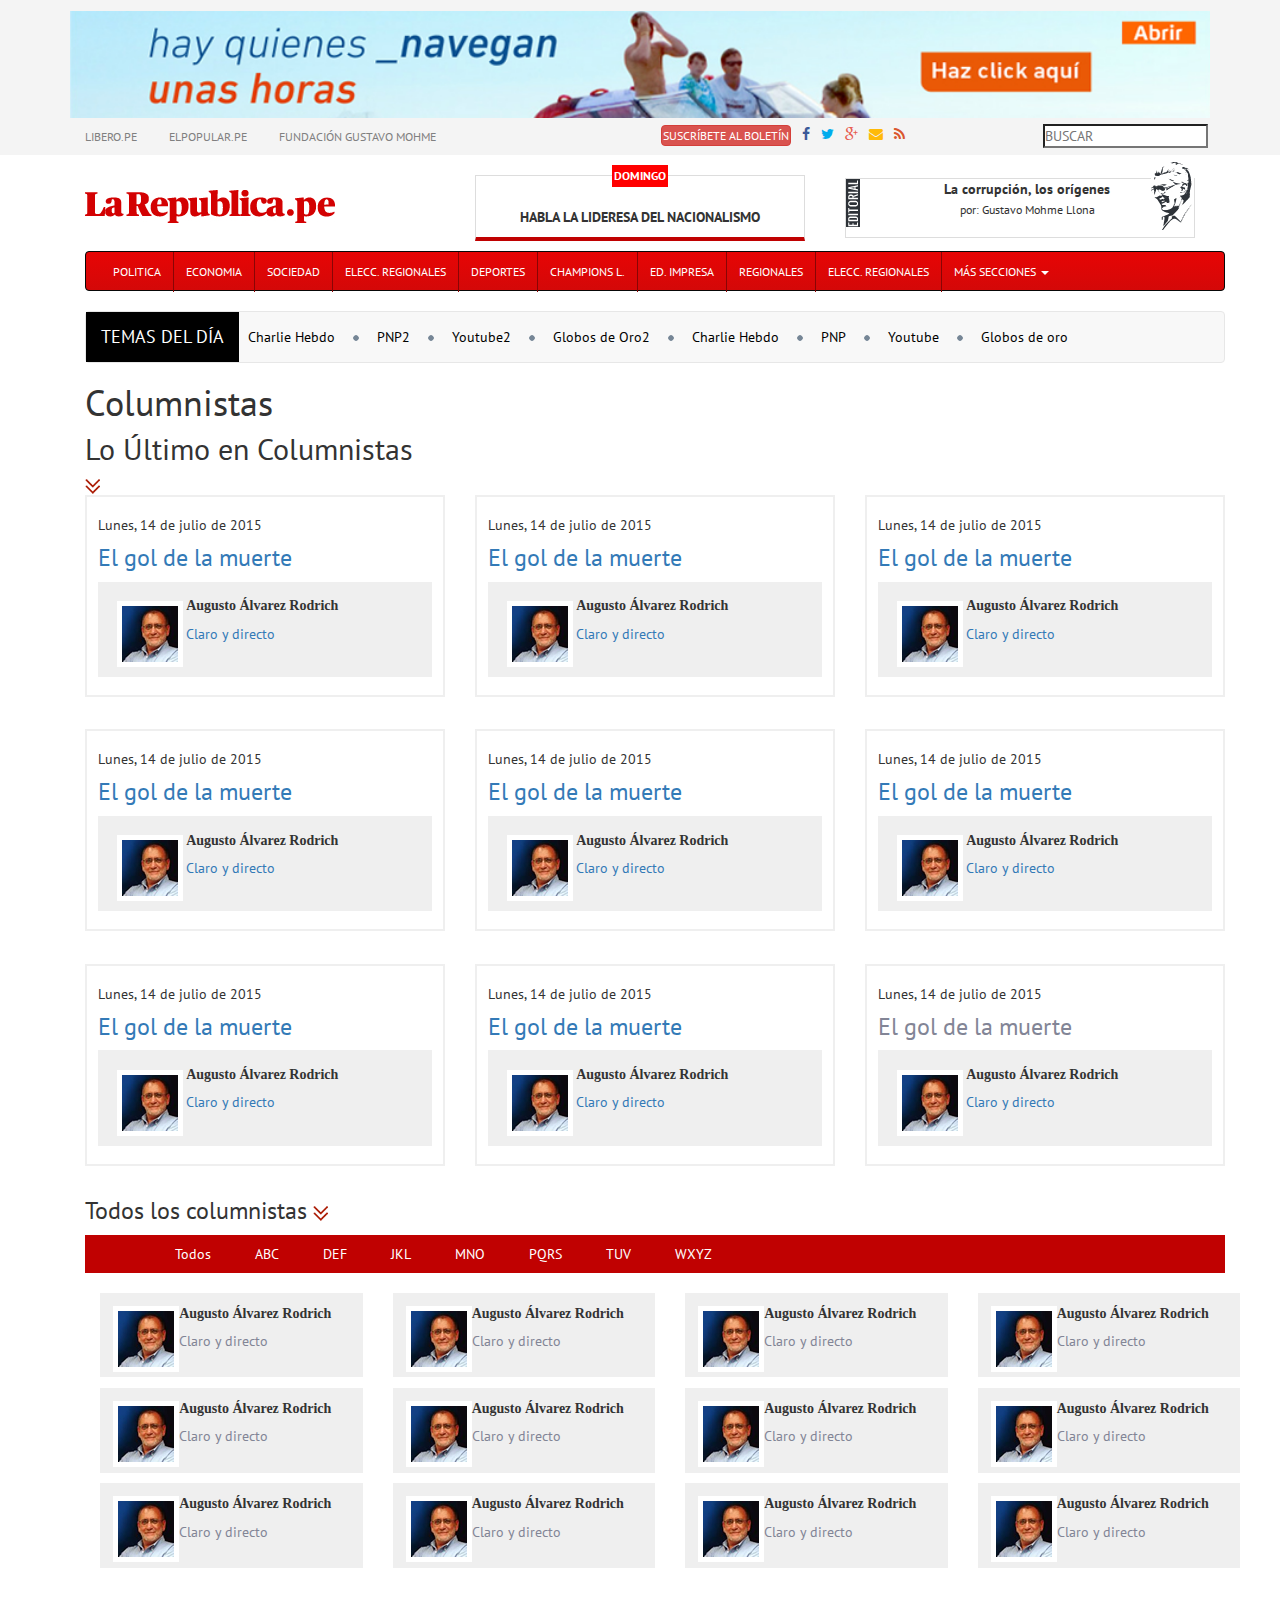
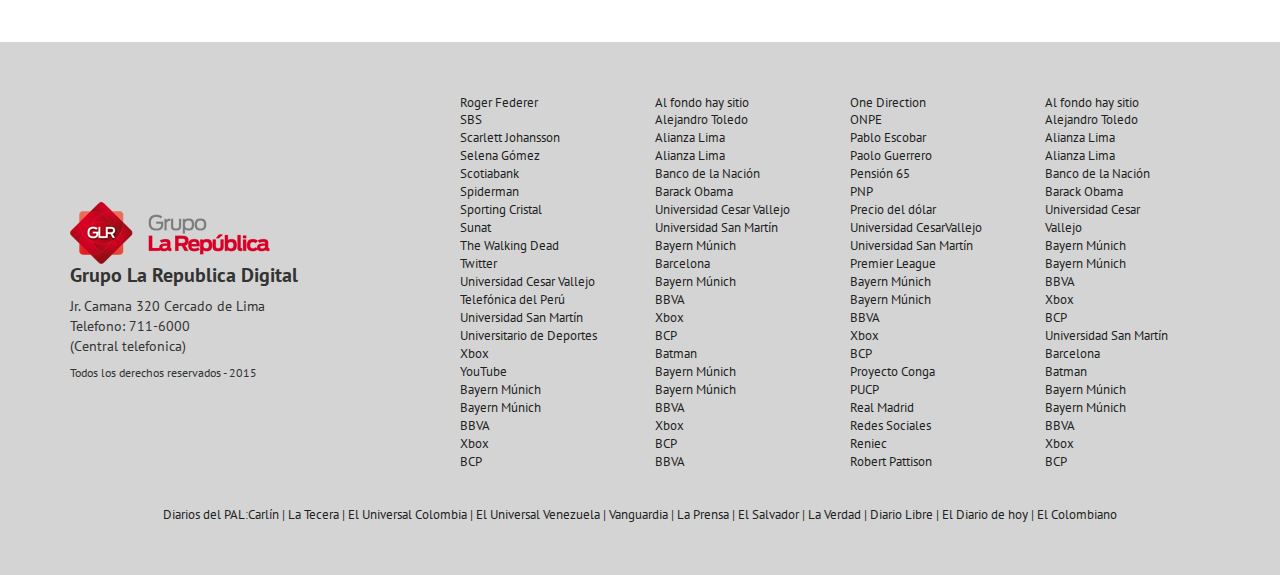
==== columnistas.html @ 37f1eabe "Integrando Columnistas" ====
<!DOCTYPE html>
<html>
<head>
	<title>La República</title>
	<meta charset="utf-8">
	<meta http-equiv="X-UA-Compatible" content="IE=edge">
	<meta name="viewport" content="width=device-width, initial-scale=1">
	<meta name="keywords" content="Noticias, La Republica, Peru, Mundo, News, Tiempo, ultimas noticias, Internet, Breaking News, Deportes, Internacional, Economia, Newspaper, Tecnologia, Diario, Cultura, Blogs, Fotos, Videos, Hollywood, Moda, Famosos, Facebook, YouTube">
	<link rel="canonical" href="http://larepublica.pe"/>
	<link rel="stylesheet" type="text/css" href="css/font-awesome.css">
	<link rel="stylesheet" type="text/css" href="css/bootstrap.css">
	<link rel="stylesheet" type="text/css" href="css/common.css">
	<link rel="stylesheet" type="text/css" href="css/columnistas.css">
	<link rel="stylesheet" type="text/css" href="css/main.css">
	<link rel="stylesheet" type="text/css" href="css/utilities.css">
	
</head>
<body>
	<div class="container-fluid bg-gray">
		<div class="container">
			<img class="publicidad" src="image/banner_top.jpg" alt="bannertop">
			<div class="row">
				<div class="col-xs-6 col-sm-6 col-md-6 col-lg-6">
					<ul class="nav nav-pills enlaces">
						<li><a href="#">LIBERO.PE</a></li>
						<li><a href="#">ELPOPULAR.PE</a></li>
						<li><a href="#">FUNDACIÓN GUSTAVO MOHME</a></li>
					</ul> 
				</div>
				<div class="col-xs-6 col-sm-6 col-md-6 nav-icons">
					<div class="social col-lg-8 col-md-6 col-sm-6-col-xs-6">
						<button type="button" class="btn btn-danger btn-suscribete">SUSCRÍBETE AL BOLETÍN</button>
							 	<a href="https://www.facebook.com/larepublicape/?fref=ts">
							 		<i class="fa fa-facebook fb-basic"></i></a>
							 	<a href="https://twitter.com/larepublica_pe?lang=es">
							 		<i class="fa fa-twitter twitter-basic"></i></a>
							 	<a href="https://plus.google.com/+larepublica/posts">
							 		<i class="fa fa-google-plus google-basic"></i></a>
							 	<a href="https://www.facebook.com/larepublicape/?fref=ts">
							 		<i class="fa fa-envelope mensaje"></i></a>
							 	<a href="https://www.facebook.com/larepublicape/?fref=ts">
							 		<i class="fa fa-rss rss"></i></a>
					</div>
					
					<div class="search col-lg-4 col-md-6 col-sm-6-col-xs-6">
						<form>
							<input type="search" placeholder="BUSCAR">
						</form>
					</div>
				</div>
			</div>
		</div>
	</div>
      <div class="container">
		<div clas="row">
			<div class="col-md-4">
				<img class="logo" src="image/logo-la-republica.jpg" alt="logo">
			</div>
		</div>
		<div class="col-md-4">
			<section style="margin: 10px;">
				<fieldset>
					<legend><b>DOMINGO</b></legend>
					<b> <p class="text-center">HABLA LA LIDERESA DEL NACIONALISMO</p></b>
				</fieldset>
			</section>
		</div>
		<div class="col-md-4 text-center pt-2">
			<section>
				<fieldset class="field-editorial">
					<img src="image/img_editorial_text.jpg" alt="editorial" class= "pull-left editorial"/>
					<span><b>La corrupción, los orígenes</b><br><small>por: Gustavo Mohme Llona</small></span>
					<a class="autor">
						<img src="image/img_author.jpg" alt="autor"/>
					</a>
				</fieldset>
			</section>
		</div>           
	<div class="container" id="menu">
		<div class="row">
			<div class="col-md-12">
				<nav class="navbar navbar-inverse hidden-xs" role="navigation">
				  <div class="navbar-header">
				    <button type="button" class="navbar-toggle" data-toggle="collapse"
				            data-target=".navbar-ex1-collapse">
				      <span class="sr-only">Desplegar navegación</span>
				      <span class="icon-bar"></span>
				      <span class="icon-bar"></span>
				      <span class="icon-bar"></span>
				    </button>
				  </div>
				  <div class="collapse navbar-collapse navbar-ex1-collapse">
				    <ul class="nav navbar-nav">
				      <li class="">
	                        <a href="#">POLITICA</a>
	                    </li>
	                    <li>
	                        <a href="#">ECONOMIA</a>
	                    </li>
	                    <li>
	                        <a href="#">SOCIEDAD</a>
	                    </li>
	                    <li>
	                        <a href="#">ELECC. REGIONALES</a>
	                    </li>
	                    <li>
	                        <a href="#">DEPORTES</a>
	                    </li>
	                    <li>
	                        <a href="#">CHAMPIONS L.</a>
	                    </li>
	                    <li>
	                        <a href="#">ED. IMPRESA</a>
	                    </li>
	                    <li>
	                        <a href="">REGIONALES</a>
	                    </li>
	                    <li>
	                        <a href="portfolio.html">ELECC. REGIONALES</a>
	                    </li>
				      <li class="dropdown">
				        <a href="#" class="dropdown-toggle" data-toggle="dropdown">
				          MÁS SECCIONES <b class="caret"></b>
				        </a>
				        <ul class="dropdown-menu">
				          <li><a href="blog.html">BLOG</a></li>
				          <li class="divider"></li>
				          <li><a href="columnistas.html">COLUMNISTAS</a></li>
				          <li class="divider"></li>
				          <li><a href="contact.html">CONTACTO</a></li>
				        </ul>
				      </li>
				    </ul>				 
				  </div>
				</nav>
			</div>
		</div>
	</div>
		<div class="container hidden-xs">
		<div class="row">
			<div class="col-md-12 col-sm-12">
				<nav class="navbar navbar-default" role="navigation">
				  <div class="navbar-header">
				    <button type="button" class="navbar-toggle" data-toggle="collapse"
				            data-target=".navbar-ex1-collapse">
				      <span class="sr-only">Desplegar navegación</span>
				      <span class="icon-bar"></span>
				      <span class="icon-bar"></span>
				      <span class="icon-bar"></span>
				    </button>
				    <a class="navbar-brand" href="#">TEMAS DEL DÍA</a>
				  </div> 
				  <div class="collapse navbar-collapse navbar-ex1-collapse">
				    <ul class="nav navbar-nav menu2">
				      	<a href=""><li></li></a>
				      	<a href="#"><li>Globos de oro</li></a>
				      	<li><img src="image/bullet.gif" alt=""></li>
				      	<a href="#"><li>Youtube</li></a>
				      	<li><img src="image/bullet.gif" alt=""></li>
				      	<a href="#"><li>PNP</li></a>
				      	<li><img src="image/bullet.gif" alt=""></li>
				      	<a href="#"><li>Charlie Hebdo</li></a>
				      	<li><img src="image/bullet.gif" alt=""></li>
				      	<a href="#"><li>Globos de Oro2</li></a>
				      	<li><img src="image/bullet.gif" alt=""></li>
				      	<a href="#"><li>Youtube2</li></a>
				      	<li><img src="image/bullet.gif" alt=""></li>
				      	<a href="#"><li>PNP2</li></a>
				      	<li><img src="image/bullet.gif" alt=""></li>
				      	<a href="#"><li>Charlie Hebdo</li></a>
				    </ul>				 
				  </div>
				</nav>
			</div>
		</div>
	</div>
   <section>
       <section>
	    <div class="container">  
	      <h1>Columnistas</h1>
	      <h2>Lo Último en Columnistas</h2>
	      <img src="image/double-arrow-bottom.png" alt="arrow">
	     	 <div class="row">
	        	<div class="col-xs-12 col-sm-6 col-md-4">
	          		<div class="box-col-image">
						<p>Lunes, 14 de julio de 2015</p>
                        <h3 class="text-bold"><a class="a-none-decoration text-black">El gol de la muerte</a></h3>
					<div class="div-gray-rodrich">
						<img class="img-rodrich" src="image/img_author_columnista.jpg" alt="columnista">
						<h4>Augusto Álvarez Rodrich</h4>
						<a class="a-none-decoration">Claro y directo</a>
	            	</div>
				</div>
	        </div>
	        <div class="col-xs-12 col-sm-6 col-md-4">
	          		<div class="box-col-image">
						<p>Lunes, 14 de julio de 2015</p>
                        <h3 class="text-bold"><a class="a-none-decoration text-black">El gol de la muerte</a></h3>
					<div class="div-gray-rodrich">
						<img class="img-rodrich" src="image/img_author_columnista.jpg" alt="columnista">
						<h4>Augusto Álvarez Rodrich</h4>
						<a class="a-none-decoration">Claro y directo</a>
	            	</div>
				</div>
	        </div>
	        <div class="col-xs-12 col-sm-6 col-md-4">
	          		<div class="box-col-image">
						<p>Lunes, 14 de julio de 2015</p>
						<h3 class="text-bold"><a class="a-none-decoration text-black">El gol de la muerte</a></h3>
					<div class="div-gray-rodrich">
						<img class="img-rodrich" src="image/img_author_columnista.jpg" alt="columnista">
						<h4>Augusto Álvarez Rodrich</h4>
						<a class="a-none-decoration">Claro y directo</a>
	            	</div>
				</div>
				 </div>
	        	<div class="col-xs-12 col-sm-6 col-md-4">
	          		<div class="box-col-image">
						<p>Lunes, 14 de julio de 2015</p>
						<h3 class="text-bold"><a class="a-none-decoration text-black">El gol de la muerte</a></h3>
					<div class="div-gray-rodrich">
						<img class="img-rodrich" src="image/img_author_columnista.jpg" alt="columnista">
						<h4>Augusto Álvarez Rodrich</h4>
						<a class="a-none-decoration">Claro y directo</a>
	            	</div>
				</div>
	        </div>
	        <div class="col-xs-12 col-sm-6 col-md-4">
	          		<div class="box-col-image">
						<p>Lunes, 14 de julio de 2015</p>
						<h3 class="text-bold"><a class="a-none-decoration text-black">El gol de la muerte</a></h3>
					<div class="div-gray-rodrich">
						<img class="img-rodrich" src="image/img_author_columnista.jpg" alt="columnista">
						<h4>Augusto Álvarez Rodrich</h4>
						<a class="a-none-decoration">Claro y directo</a>
	            	</div>
				</div>
	        </div>
	        <div class="col-xs-12 col-sm-6 col-md-4">
	          		<div class="box-col-image">
						<p>Lunes, 14 de julio de 2015</p>
						<h3 class="text-bold"><a class="a-none-decoration text-black">El gol de la muerte</a></h3>
					<div class="div-gray-rodrich">
						<img class="img-rodrich" src="image/img_author_columnista.jpg" alt="columnista">
						<h4>Augusto Álvarez Rodrich</h4>
						<a class="a-none-decoration">Claro y directo</a>
	            	</div>
				</div>
		     </div>
		     <div class="col-xs-12 col-sm-6 col-md-4">
	          		<div class="box-col-image">
						<p>Lunes, 14 de julio de 2015</p>
						<h3 class="text-bold"><a class="a-none-decoration text-black">El gol de la muerte</a></h3>
					<div class="div-gray-rodrich">
						<img class="img-rodrich" src="image/img_author_columnista.jpg" alt="columnista">
						<h4>Augusto Álvarez Rodrich</h4>
						<a class="a-none-decoration">Claro y directo</a>
	            	</div>
				</div>
		     </div>
		     <div class="col-xs-12 col-sm-6 col-md-4">
	          		<div class="box-col-image">
						<p>Lunes, 14 de julio de 2015</p>
						<h3 class="text-bold"><a class="a-none-decoration text-black">El gol de la muerte</a></h3>
					<div class="div-gray-rodrich">
						<img class="img-rodrich" src="image/img_author_columnista.jpg" alt="columnista">
						<h4>Augusto Álvarez Rodrich</h4>
						<a class="a-none-decoration">Claro y directo</a>
	            	</div>
				</div>
		     </div>
		      <div class="col-xs-12 col-sm-6 col-md-4">
	          		<div class="box-col-image">
						<p>Lunes, 14 de julio de 2015</p>
						<a class="a-none-decoration text-black hover-col"><h3 class="text-bold">El gol de la muerte</h3></a>
					<div class="div-gray-rodrich">
						<img class="img-rodrich" src="image/img_author_columnista.jpg" alt="columnista">
						<h4>Augusto Álvarez Rodrich</h4>
						<a class="a-none-decoration">Claro y directo</a>
	            	</div>
				</div>
		     </div><!--falta dar sombritas-->
				 
	   </div> <!--cierre de container de columnistas-->
	        	
	      
	      
<!--Columnistas en orden alfabético======-->
		<section>
			<div class="box-col-alfabe">
				<h3>Todos los columnistas <img class="arrow" src="image/double-arrow-bottom.png" alt="arrow"> </h3>
			</div>
			<header>
		 <div class="wrapper">
		   <nav class="nav-alfa">
		  	<a href="#">Todos</a>
		  	<a href="#">ABC</a>
		  	<a href="#">DEF</a>
		  	<a href="#">JKL</a>
		  	<a href="#">MNO</a>
		  	<a href="#">PQRS</a>
		  	<a href="#">TUV</a>
		  	<a href="#">WXYZ</a>
		   </nav>
		  </div>
		</header>
		<div class="container">
			<div class="row">
				<div class="col-xs-12 col-sm-6 col-md-3">
					<div class="div-gray-rodrich2">
						<img class="img-rodrich2" src="image/img_author_columnista.jpg" alt="columnista">
						<h4 id="text-rodrich">Augusto Álvarez Rodrich</h4>
						<a class="a-none-decoration text-bold" id="text-rodrich text-gr">Claro y directo</a>
					</div>
				</div>
				<div class="col-xs-12 col-sm-6 col-md-3">
					<div class="div-gray-rodrich2">
						<img class="img-rodrich2" src="image/img_author_columnista.jpg" alt="columnista">
						<h4 id="text-rodrich">Augusto Álvarez Rodrich</h4>
						<a class="a-none-decoration text-bold" id="text-rodrich text-gr">Claro y directo</a>
					</div>
				</div>
				<div class="col-xs-12 col-sm-6 col-md-3">
					<div class="div-gray-rodrich2">
						<img class="img-rodrich2" src="image/img_author_columnista.jpg" alt="columnista">
						<h4 id="text-rodrich">Augusto Álvarez Rodrich</h4>
						<a class="a-none-decoration text-bold" id="text-rodrich text-gr">Claro y directo</a>
					</div>
				</div>
				<div class="col-xs-12 col-sm-6 col-md-3">
					<div class="div-gray-rodrich2">
						<img class="img-rodrich2" src="image/img_author_columnista.jpg" alt="columnista">
						<h4 id="text-rodrich">Augusto Álvarez Rodrich</h4>
						<a class="a-none-decoration text-bold" id="text-rodrich text-gr">Claro y directo</a>
					</div>
				</div>
				<div class="col-xs-12 col-sm-6 col-md-3">
					<div class="div-gray-rodrich2">
						<img class="img-rodrich2" src="image/img_author_columnista.jpg" alt="columnista">
						<h4 id="text-rodrich">Augusto Álvarez Rodrich</h4>
						<a class="a-none-decoration text-bold" id="text-rodrich text-gr">Claro y directo</a>
					</div>
				</div>
				<div class="col-xs-12 col-sm-6 col-md-3">
					<div class="div-gray-rodrich2">
						<img class="img-rodrich2" src="image/img_author_columnista.jpg" alt="columnista">
						<h4 id="text-rodrich">Augusto Álvarez Rodrich</h4>
						<a class="a-none-decoration text-bold" id="text-rodrich text-gr">Claro y directo</a>
					</div>
				</div>
				<div class="col-xs-12 col-sm-6 col-md-3">
					<div class="div-gray-rodrich2">
						<img class="img-rodrich2" src="image/img_author_columnista.jpg" alt="columnista">
						<h4 id="text-rodrich">Augusto Álvarez Rodrich</h4>
						<a class="a-none-decoration text-bold" id="text-rodrich text-gr">Claro y directo</a>
					</div>
				</div>
				<div class="col-xs-12 col-sm-6 col-md-3">
					<div class="div-gray-rodrich2">
						<img class="img-rodrich2" src="image/img_author_columnista.jpg" alt="columnista">
						<h4 id="text-rodrich">Augusto Álvarez Rodrich</h4>
						<a class="a-none-decoration text-bold" id="text-rodrich text-gr">Claro y directo</a>
					</div>
				</div>
				<div class="col-xs-12 col-sm-6 col-md-3">
					<div class="div-gray-rodrich2">
						<img class="img-rodrich2" src="image/img_author_columnista.jpg" alt="columnista">
						<h4 id="text-rodrich">Augusto Álvarez Rodrich</h4>
						<a class="a-none-decoration text-bold" id="text-rodrich text-gr">Claro y directo</a>
					</div>
				</div>
				<div class="col-xs-12 col-sm-6 col-md-3">
					<div class="div-gray-rodrich2">
						<img class="img-rodrich2" src="image/img_author_columnista.jpg" alt="columnista">
						<h4 id="text-rodrich">Augusto Álvarez Rodrich</h4>
						<a class="a-none-decoration text-bold" id="text-rodrich text-gr">Claro y directo</a>
					</div>
				</div>
				<div class="col-xs-12 col-sm-6 col-md-3">
					<div class="div-gray-rodrich2">
						<img class="img-rodrich2" src="image/img_author_columnista.jpg" alt="columnista">
						<h4 id="text-rodrich">Augusto Álvarez Rodrich</h4>
						<a class="a-none-decoration text-bold" id="text-rodrich text-gr">Claro y directo</a>
					</div>
				</div>
				<div class="col-xs-12 col-sm-6 col-md-3">
					<div class="div-gray-rodrich2">
						<img class="img-rodrich2" src="image/img_author_columnista.jpg" alt="columnista">
						<h4 id="text-rodrich">Augusto Álvarez Rodrich</h4>
						<a class="a-none-decoration text-bold" id="text-rodrich text-gr">Claro y directo</a>
					</div>
				</div>
			</div>
		</div><!--cierre de container-->		
		</section>
        </div>
        </section>
          </section>
    </div>
        <footer>
    <div class="container">
        <div class="row">
            <div class="col-md-4">
                <img class="logo-footer" src="image/logo-grupo-la-republica.png" alt="La Republica">
                <h4><b>Grupo La Republica Digital</b></h4>
                <p>Jr. Camana 320 Cercado de Lima<br>
                Telefono: 711-6000<br>
                (Central telefonica)</p>
                <h6>Todos los derechos reservados - 2015</h6>                
            </div>
            <div class="col-md-2">
                <a href="#">Roger Federer</a><br>
                <a href="#">SBS</a><br>
                <a href="#">Scarlett Johansson</a><br>
                <a href="#">Selena Gómez</a><br>
                <a href="#">Scotiabank</a><br>
                <a href="#">Spiderman</a><br>
                <a href="#">Sporting Cristal</a><br>
                <a href="#">Sunat</a><br>
                <a href="#">The Walking Dead</a><br>
                <a href="#">Twitter</a><br>
                <a href="#">Universidad Cesar Vallejo</a><br>
                <a href="#">Telefónica del Perú</a><br>
                <a href="#">Universidad San Martín</a><br>
                <a href="#">Universitario de Deportes</a><br>
                <a href="#">Xbox</a><br>
                <a href="#">YouTube</a><br>
                <a href="#">Bayern Múnich</a><br>
                <a href="#">Bayern Múnich</a><br>
                <a href="#">BBVA</a><br>
                <a href="#">Xbox</a><br>
                <a href="#">BCP</a><br>
            </div>
            <div class="col-md-2">
                <a href="#">Al fondo hay sitio</a><br>
                <a href="#">Alejandro Toledo</a><br>
                <a href="#">Alianza Lima</a><br>
                <a href="#">Alianza Lima</a><br>
                <a href="#">Banco de la Nación</a><br>
                <a href="#">Barack Obama</a><br>
                <a href="#">Universidad Cesar Vallejo</a><br>
                <a href="#">Universidad San Martín</a><br>
                <a href="#">Bayern Múnich</a><br>
                <a href="#">Barcelona</a><br>
                <a href="#">Bayern Múnich</a><br>
                <a href="#">BBVA</a><br>
                <a href="#">Xbox</a><br>
                <a href="#">BCP</a><br>
                <a href="#">Batman</a><br>
                <a href="#">Bayern Múnich</a><br>
                <a href="#">Bayern Múnich</a><br>
                <a href="#">BBVA</a><br>
                <a href="#">Xbox</a><br>
                <a href="#">BCP</a><br>
                <a href="#">BBVA</a><br>
            </div>
            <div class="col-md-2">
                <a href="#">One Direction</a><br>
                <a href="#">ONPE</a><br>
                <a href="#">Pablo Escobar</a><br>
                <a href="#">Paolo Guerrero</a><br>
                <a href="#">Pensión 65</a><br>
                <a href="#">PNP</a><br>
                <a href="#">Precio del dólar</a><br>
                <a href="#">Universidad CesarVallejo</a><br>
                <a href="#">Universidad San Martín</a><br>
                <a href="#">Premier League</a><br>
                <a href="#">Bayern Múnich</a><br>
                <a href="#">Bayern Múnich</a><br>
                <a href="#">BBVA</a><br>
                <a href="#">Xbox</a><br>
                <a href="#">BCP</a><br>
                <a href="#">Proyecto Conga</a><br>
                <a href="#">PUCP</a><br>
                <a href="#">Real Madrid</a><br>
                <a href="#">Redes Sociales</a><br>
                <a href="#">Reniec</a><br>
                <a href="#">Robert Pattison</a><br>
            </div>
            <div class="col-md-2">
                <a href="#">Al fondo hay sitio</a><br>
                <a href="#">Alejandro Toledo</a><br>
                <a href="#">Alianza Lima</a><br>
                <a href="#">Alianza Lima</a><br>
                <a href="#">Banco de la Nación</a><br>
                <a href="#">Barack Obama</a><br>
                <a href="#">Universidad Cesar <br>Vallejo</a><br>
                <a href="#">Bayern Múnich</a><br>
                <a href="#">Bayern Múnich</a><br>
                <a href="#">BBVA</a><br>
                <a href="#">Xbox</a><br>
                <a href="#">BCP</a><br>
                <a href="#">Universidad San Martín</a><br>
                <a href="#">Barcelona</a><br>
                <a href="#">Batman</a><br>
                <a href="#">Bayern Múnich</a><br>
                <a href="#">Bayern Múnich</a><br>
                <a href="#">BBVA</a><br>
                <a href="#">Xbox</a><br>
                <a href="#">BCP</a><br>
            </div>         
            <div class="col-md-12 footer-nav">
                <nav>
                    <a href="#">Diarios del PAL:Carlín</a> |
                    <a href="#">La Tecera</a> |
                    <a href="#">El Universal Colombia</a> |
                    <a href="#">El Universal Venezuela</a> |
                    <a href="#">Vanguardia</a> |
                    <a href="#">La Prensa</a> |
                    <a href="#">El Salvador</a> |
                    <a href="#">La Verdad</a> |
                    <a href="#">Diario Libre</a> |
                    <a href="#">El Diario de hoy</a> |
                    <a href="#">El Colombiano</a>
                </nav>
            </div>
        </div>
    </div>
</footer>
		<script src="js/jquery.js"></script>
		<script src="js/bootstrap.min.js"></script>
	</body>
</html>
---- css/common.css ----
@import url(https://fonts.googleapis.com/css?family=Oswald:400,700,300);
@import url(https://fonts.googleapis.com/css?family=PT+Sans:400,400italic,700,700italic);
body {
    font-family: "PT Sans", sans-serif;
}

h1, h2, h3, h4, h5, h6 {
    margin-top: 0px;
}

h4 {
    font-size: 20px;
}

h5 {
    font-size: 16px;
}

.bg-gray {
    background-color: #F5F5F5;
}


/* PUBLICIDAD SUPERIOR */

.publicidad {
    width: 100%;
    height: auto;
    text-align: center;
    padding-top: 1%;
}


/* SECCION ENLACES EXTERNOS */

.btn-suscribete {
    padding: 1px;
    font-size: 12px;
}

.enlaces a {
    font-size: 12px;
    color: gray;
}

.redes-basic a {
    margin-left: 3%;
}

.nav-icons {
    padding: 0.5%;
}

.nav-icons a {
    padding-left: 2%;
}

.redes-basic {
    display: inline;
    font-size: 1.1em;
}

.twitter-basic {
    color: #00ACED;
}

.google-basic {
    color: #E75A4D;
}

.fb-basic {
    color: #3B5998;
}

.youtube {
    color: #C00101;
    font-size: 18px;
}

.mensaje {
    color: #FFBA08;
}

.rss {
    color: #DA562C;
}


/* BUSCADOR */

.form-control {
    width: 100px;
}


/* SECCION DE NAVEGACION */

.logo {
    padding-top: 10%;
}

fieldset {
    border: 1px solid #ddd;
    border-bottom: 4px solid #C00101;
}

fieldset legend {
    background: red;
    color: #fff;
    width: auto;
}

legend {
    display: block;
    padding: 2px;
    margin-bottom: 20px;
    font-size: 12px;
    line-height: inherit;
    color: #333;
    border: 0;
    text-align: center;
}

.field-editorial {
    position: relative;
    border: 1px solid #ddd;
    height: 60px;
}

.autor img {
    position: absolute;
    right: 0;
    top: -30%;
}

.publicidad2 {
    padding-bottom: 3%;
    width: 100%;
}

.mt-2 {
    margin-top: 2%;
}

.mt-5 {
    margin-top: 5%;
}

#menu .navbar {
    font-size: 12px;
    min-height: 40px;
}

#menu .nav li a {
    padding: 10px 12px;
    margin-bottom: -10px;
    border-right: 1px solid #890505;
}

#menu .nav li a:not(:last-child) {
    border-right: none;
}

#menu .navbar-inverse {
    padding-bottom: 0px;
    background-image: linear-gradient(to bottom, #E70505 0%, #D40808 100%);
}

#menu .navbar-inverse .active a {
    background-color: #910606 !important;
    background-image: none;
}

#menu .navbar-inverse .dropdown-menu {
    background-image: linear-gradient(to bottom, #E70505 0%, #D40808 100%);
    font-size: 12px;
}

#menu .navbar-inverse .dropdown-menu li a {
    color: white;
}

#menu .navbar-inverse .dropdown-menu li a:hover {
    background-color: #E70505 
}

#menu .navbar-inverse .dropdown-menu .divider {
    background-color: #680303;
}

#menu .navbar-inverse .navbar-nav > li > a:hover, #menu .navbar-inverse .navbar-inverse .navbar-nav > li > a:focus {
    background-color: #C11516 
}

#menu .navbar-inverse .dropdown-menu li a:hover {
    background-color: #C11516 
    background-image: none;
}

#menu .navbar-inverse .dropdown:hover, #menu .navbar-inverse .dropdown:focus, #menu .navbar-inverse .dropdown:active, #menu .navbar-inverse .dropdown:visited {
    background-color: #C11516 
}

.navbar-inverse .navbar-nav > li > a {
    color: white;
    font-style: bold;
}

/*segundo menu*/

.navbar-brand {
    background-color: black !important;
    color: white !important;
}

.menu2 li {
    display: inline-block;
    float: right;
    color: black;
    margin: 15px 9px 0;
}


/*footers*/

footer {
    margin-top: 5%;
    background-color: #d4d4d4;
    padding: 4% 0;
}

footer a {
    color: #1f1f1f;
}

.footer-nav {
    text-align: center;
    padding-top: 3%;
    font-size: 0.9em;
}

.logo-footer {
    padding-top: 30%;
}

footer div div .col-md-2 {
    font-size: 0.9em;
}
---- css/columnistas.css ----
h4{
	font-family: "Owald";
	font-weight: bold;
}
.box-col-image{
  border: 2px solid #efefef;
  padding: 5% 3%;
 margin-bottom: 9%;
}
.div-gray-rodrich{
 background-color: #efefef;
 padding: 5% 10% 10% 5%;
 
}
.box-col-image h4{
 font-size: 1em;
}
.hover-col a:hover{
	color: #23527;
    text-decoration: underline;
}
.img-rodrich{
 border: 5px solid white;
 float: left;
 margin: 1%;
}

/*columnistas en orden alfabético*/

header{
	width: 100%
	overflow:hidden;
	background:#c00101;
	margin-bottom:20px;
}
.wrapper {
	width:90%;
	max-width: 1000px;
	margin:auto;
	overflow:hidden;
}

header nav a{
	display: inline-block;
	color: #fff;
	text-decoration: none;
	padding: 10px 20px;
	line-height: normal;
	font-size: 1em;	
}
.wrapper .nav-alfa a:hover{
	background:#eb4949;
	border-radius: 20px;
}
.img-rodrich2{
	border: 5px solid white;
 	float: left;
 	margin: 0%;
}
#text-rodrich{
	margin-left: 2%;
	font-size: 1em;
}
.text-bold {
	color: #828596;
}
.div-gray-rodrich2 {
    background-color: #efefef;
    padding: 5% 10% 10% 5%;
    margin-bottom: 4%;
}
---- css/main.css ----
@import 'https://fonts.googleapis.com/css?family=Oswald';

/*Primera sección de noticias*/
body {
	font-family:'PT Sans';
}
.primera-seccion h1 a {
	font-size: 1.3em;
	font-weight: bold;
	color: black;
	display: inline-block;
}
.fb, .twitter, .google {
	width: 26px;
	padding: 1%;
	text-align: center;
}
.twitter {
	background-color: #F1F1F1;
	color: #00ACED;
	border-radius: 5px;
	border-bottom: 3px solid #00ACED;
	padding: 5px;
}

.google {
	background-color: #F1F1F1;
	color: #E75A4D;
	border-radius: 5px;
	border-bottom: 3px solid #E75A4D;
	padding: 5px;
}
.fb {
	background-color: #F1F1F1;
	color: #3B5998;
	border-radius: 5px;
	border-bottom: 3px solid #3B5998;
	padding: 5px 7px;
}

.redes span {
	margin-right: 3%;
	color: #929292;
}

.redes p, .redes a {
	display: inline-block;
	font-size: 12px;
	margin-right: 10px;
	color: #929292;
}


.icon:hover {
	background-color: rgba(0,172,237,.2);
}

/*Noticias*/

.noticia-principal {
	background-image: url(../image/img_grid_principal.jpg);
	background-size: 95%;
	background-repeat: no-repeat;
	height:auto;
}

.imagen {
	width: 100%;
}

.texto {
	position: absolute;
	bottom: 0%;
	padding: 2% 4%;
	background: linear-gradient( 0deg, #000, transparent);
	box-sizing: border-box;
	width: 95%;
}

.texto h2 {
	line-height: 1.2em;
	font-size: 2.79em;
	font-weight: bold;
	text-shadow: 2px 3px rgba(0,0,0,1);
}

.texto .redes a, .texto .redes p, .texto .redes span{
	color: white;
}

.sg-col {
	bottom: 53%;
}

.tc-col {
	bottom: 3%;
}

.sg-col, .tc-col {
	font-size: 0.6em;
}
.texto h2 a{
    color:white;
}
.texto h2 a:hover {
	color: #4078C0;
	text-decoration: underline;
}
/*Columnistas*/
.columnistas{
    border-top: 4px solid #ba1414;
    margin-top: 30px;
    text-align: center;
    position: relative;
    background-color: gainsboro;
}
.columnistas div div h3{
    background-color: #ba1414;
    display: inline-block;
    color: white;
    padding:1%;
    font-family: "Oswald";
    font-size: 1.6em;
    position: relative;
    top: -35px;
}
.columnistas-principal img{
    border: 5px solid white;
}
.columnistas-principal p{
    font-size: 0.8em;
    margin: 10% 0;
}
.columnistas-principal h6{
    font-size: 0.9em;
}
.columnistas .row .col-md-3{
    padding: 0 !important;
}
/*seccion de noticias 2*/
.div-seccion-2{
    border: 1px solid #D4D4D4;
    margin: 0;
    width: 100%;
    text-align: center;
    margin: 4% 0;
}
.div-seccion-2 div img{
    width: 100%;
    height: auto;
    text-align: left;
}
.div-seccion-2 p{
    padding: 4% 0;
    margin: 0;
}
.div-seccion-2>h4{
    color: #9C0000;
    padding: 2% 0;
}
.sombra-futbolistas{
    position: relative;
    color: white !important;
    text-shadow: 2px 2px black;
    text-align: left;
}
.sombra-futbolistas div{
    width: 100%;
    height: 100%;
    background: -webkit-linear-gradient(transparent, black);
    background: -moz-linear-gradient(transparent, black);
    background: -o-linear-gradient(transparent, black);
    position: absolute;
    top: 0;
}
.sombra-futbolistas h4{
    position: absolute;
    bottom: 0;
    margin: 0 0 3% 5%;
}
.publicidad-futbolistas{
    margin: 4% 0;
    width: 96%;
}
/*Ultimas Noticias*/
.titulo-ultimas-noticias {
	color: #768596;
	font-family: Oswald;
}
.emma {
	width: 100%;
	height: 120px;
}
.ultimas-noticias {
	padding-top: 4%;
	padding-bottom: 4%;
	border-bottom: 1px solid gray;
}
.emma-watson{
	color: black;
	padding-left: 2%;
	font-family: PT Sans;
	font-weight: bold;
}
.emma-watson:hover {
	color: black;
}
.span-emma span{
	color: #929292;
	font-size: 1.5em;
	font-style: bold;
}
.span-emma{
	margin-right: 3%;
	color: #929292;
	font-size: 0.8em;
	padding-left: 2%;
}
.iconos p, .iconos a {
	display: inline-block;
	font-size: 0.8em;
	margin-right: 8px;
	color: #929292;
}
/*SUSCRIBIRSE*/
.formulario-para-suscribirse {
	background-image: url(../image/archive-sidebar-bg.jpg);
	width: 100%;
	height: 280px;
	padding-top: 18%;
	position: relative;
	margin-top: 10%;
}
.formulario {
	width: 90%;
	height: 200px;
	background-color: #FFFFFF;
}
.imagen-suscribe {
	position: absolute;
	top: 9%;
	left: 40%;
}
.suscribete {
	width: 80%;
	padding-top: 20%;
}
.suscribete p {
	text-align: center;
	font-size: 133%;
}
/*Seccion aweita*/
.aweita {
	border:1px solid #CCCCCC;
	padding:7% 7% 15% 7%;
	height:auto;
	position:relative;
	margin-top:8%;
}
.width p {
	width:100%;
}
.logo-aweita {
	padding-bottom:13%;
}
.img-aweita {
	border:4px solid gray;
}
.aweita p:hover{
	text-decoration:underline;
}
.inf-aweita {
	border-bottom:6px solid purple;
	width:40%;
	position:absolute;
	bottom:0;
	left:113px;
}
.inf-aweita a{
	color: purple;
}
.center-diarios {
	text-align:center;
}
/*Seccion Libero*/
.libero {
	border:1px solid #CCCCCC;
	padding:7% 7% 15% 7%;
	height:auto;
	position:relative;
	margin-top:8%;
}
.width p {
	width:100%;
}
.logo-libero {
	padding-bottom:13%;
}

.img-libero {
	border:4px solid gray;
}
.libero p:hover{
	text-decoration:underline;
}
.inf-libero {
	border-bottom:6px solid #D40001;
	width:40%;
	position:absolute;
	bottom:0;
	left:113px;
}
.inf-libero a{
	color:#D40001;
}
/*Seccion El Popular*/
.popular {
	border:1px solid #CCCCCC;
	padding:7% 7% 15% 7%;
	height:auto;
	position:relative;
	margin-top:8%;
}
.width p {
	width:100%;
}
.logo-popular {
	padding-bottom:13%;
}
.img-popular {
	border:4px solid gray;
}
.popular p:hover{
	text-decoration:underline;
}
.inf-popular {
	border-bottom:6px solid #FFEA53;
	width:40%;
	position:absolute;
	bottom:0;
	left:113px;
}
.inf-popular a{
	color:#D40001;
}
/*Seccion Wapa*/
.wapa {
	border:1px solid #CCCCCC;
	padding:7% 7% 15% 7%;
	height:auto;
	position:relative;
	margin-top:8%;
}
.width p {
	width:100%;
}
.logo-wapa {
	padding-bottom:13%;
}
.img-wapa {
	border:4px solid gray;
}
.wapa p:hover{
	text-decoration:underline;
}
.inf-wapa {
	border-bottom:6px solid #D2186A;
	width:40%;
	position:absolute;
	bottom:0;
	left:113px;
}
.inf-wapa a {
	color:#D2186A;
}
/*Fotos destacadas*/
.img-dest {
	width:100%;
	border:2px solid gray;
}
.fotos-destacadas {
	padding-top:18%;
	margin-top:8%;
	margin-bottom:8%;
	border-top:0.4em solid gray;
	position:relative;
}
.tittle-dest {
	padding: 2%;
	position: absolute;
	background-color: gray;
	top: -10px;
	left:23%;
	font-size:1.5em;
	font-family: "Oswald";
	color: white;   
}
.destacado a {
	color:black;
}
.img-dest {
	border:4px solid gray;
	margin-bottom:4%;
}
/*Especiales*/
.especiales {
	border-top:0.4em solid gray;
	padding-top:15%;
	margin-top:8%;
	margin-bottom:8%;

}
.tittle-especiales{
	padding: 2%;
	width: 40%;
	position: relative;
	background-color: gray;
	top: -70px;
	left: 31%;
	font-size: 1.5em;
	font-family: "Oswald";
	color: white;
	text-align: center 
}
.bg-section-esp{
	background-image: url("../image/img_especiales_aside.jpg");
	background-size:100%;
	background-position:center;
	width:100%;
	height:180px;

}
.bg-section-esp{
	margin-bottom:5%;
	position:relative;
}
.white-especiales {
	position:absolute;
	bottom:3%;
	left:5%;
	background-color: rgba(255,255,255,0.6);
	width:90%;
	text-align:center;
	padding:2%;  
}
.white-especiales a{
	color:black;
	font-size:1.2em;
}
---- css/utilities.css ----
* {
	padding: 0px;
	margin: 0px;
	font-family: 'PT Sans', sans-serif;
}
/*Global
@font-face{
	font-family: slick;
	src: url(../fonts/slick.ttf);
}
@font-face{
	font-family:slick ;
	src: url(../fonts/slick.ttf);
}
@font-face{
	font-family:slick;
	src: url(../fonts/slick.ttf);
}*/

/* Shortcuts */

.pd-0{
	padding: 0;
}
.pd-3 {
	padding-top: 3%; 
}

.pd-4 {
	padding-top: 4%;
}

.pb-4 {
	padding-bottom: 4%;
}

.mg-0{
    margin: 0;
}
.pt{
  padding-top: 0.5%;   
}
.pt-2{
	padding-top: 2%;  
}
.pt-5{
	padding-top: 5%;
}
.pt-10{
    padding-top: 10%;
}
.pl-5{
    padding-left: 5%;
}
.pl-10{
    padding-left: 10%;
}
.pl-15{
    padding-left: 15%;
}
.pr-5{
    padding-right: 5%;
}
.mb-4 {
	margin-bottom: 4%;
}
.pb-5{
	padding-bottom: 5%;
}
.pb-10{
    padding-bottom: 5%;
}
.mg-0{
	margin: 0;
}
.mg-5{
    margin:5%;
}
.w-100{
	width: 100%;
}
.lh{
	line-height: 1.5;
}
.text-center{
	text-align: center;
}
.text-left{
	text-align: left;
}
.text-white{
	color: white;
}
.text-gray{
	color: rgb(83, 88, 95);
}
.text-blue{
    color: #27365B;;
}
.text-strong{
	font-width: 100px;
}

.a-none-decoration{
	text-decoration: none;
}
.bg-gray{
	background-color: rgb(244, 244, 244);
}
.bg-img-block{
	background-size: cover;
	background-repeat: no-repeat;
	background-position: center;
}
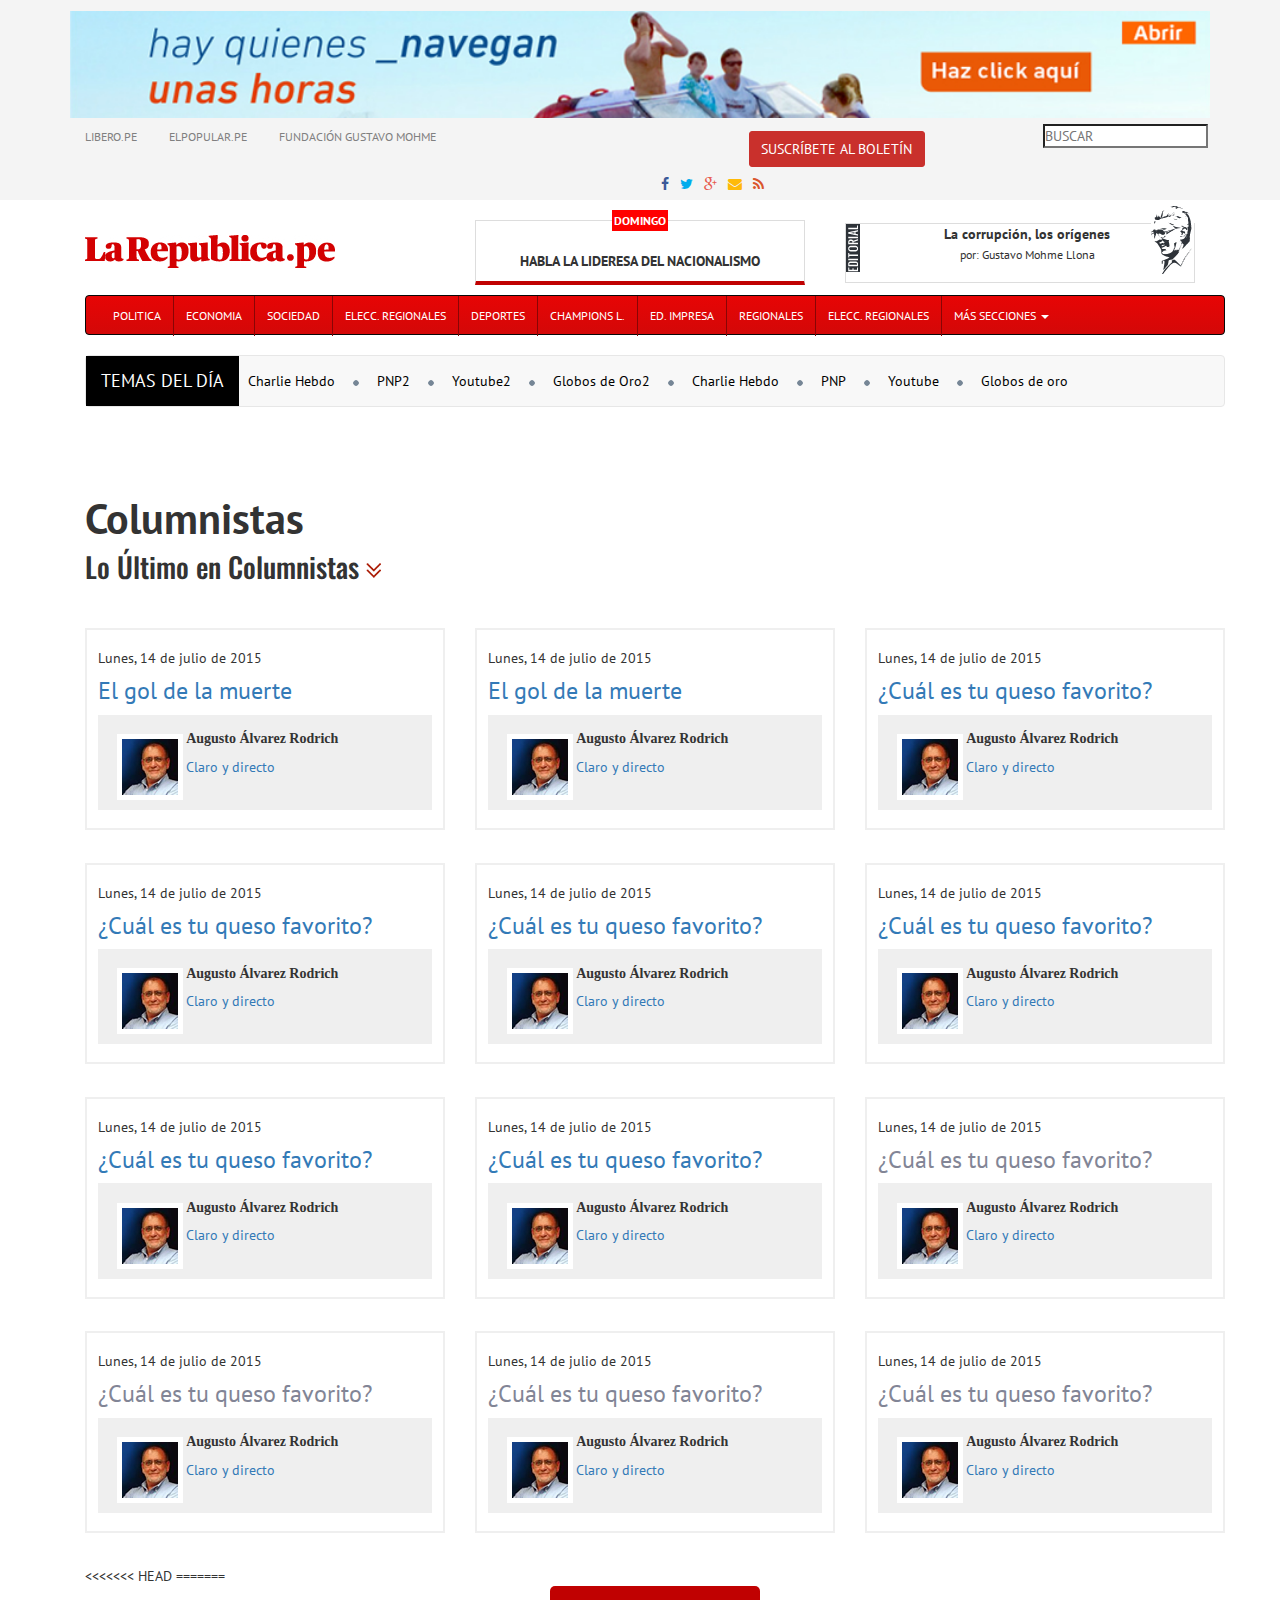
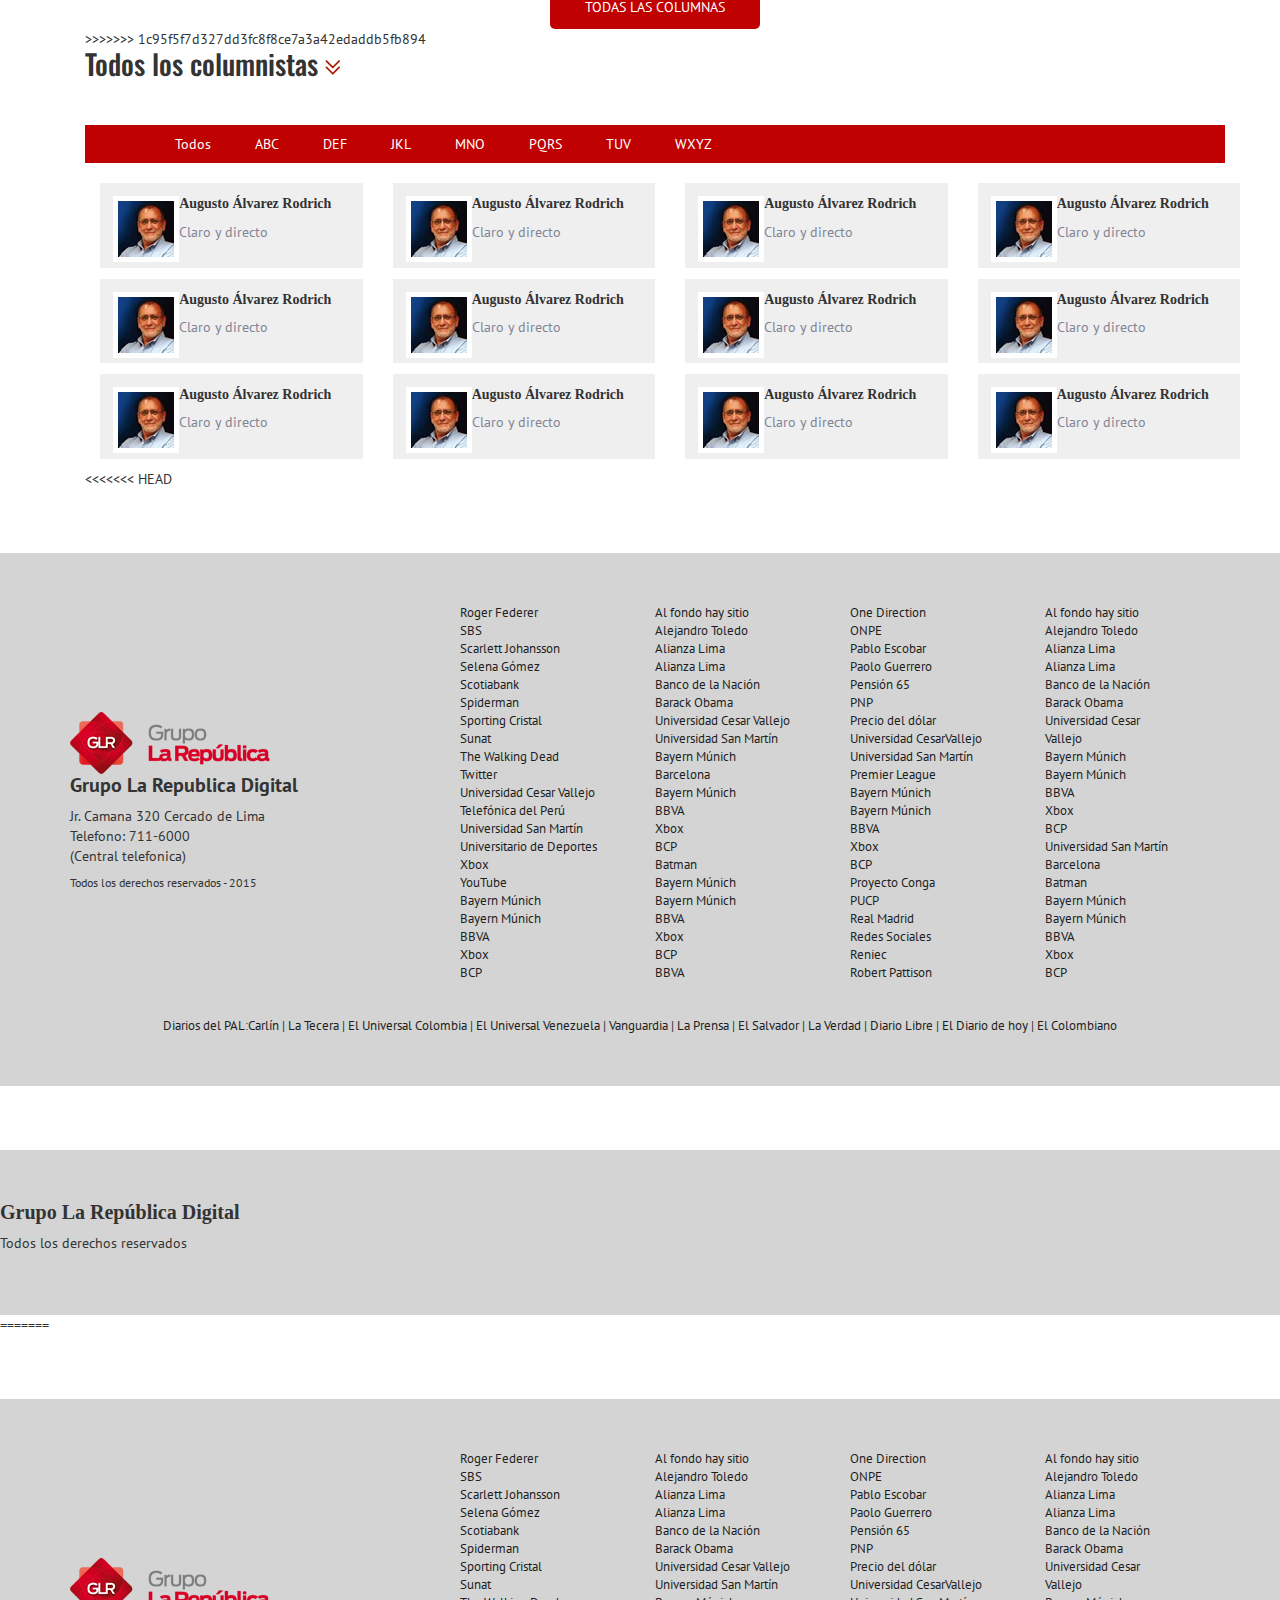
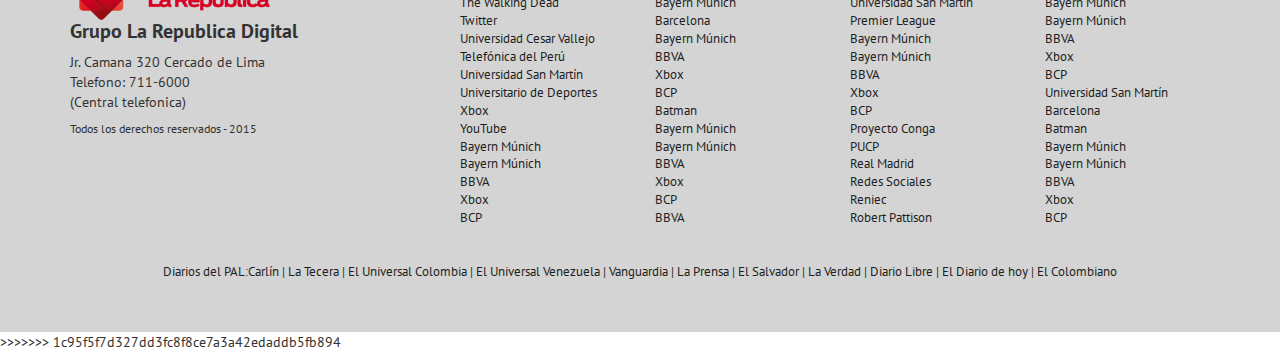
==== commit 68a3f876: "Columnistas" ====
--- a/columnistas.html
+++ b/columnistas.html
@@ -10,6 +10,7 @@
 	<link rel="stylesheet" type="text/css" href="css/font-awesome.css">
 	<link rel="stylesheet" type="text/css" href="css/bootstrap.css">
 	<link rel="stylesheet" type="text/css" href="css/common.css">
+	<link rel="stylesheet" type="text/css" href="css/queries.css">
 	<link rel="stylesheet" type="text/css" href="css/columnistas.css">
 	<link rel="stylesheet" type="text/css" href="css/main.css">
 	<link rel="stylesheet" type="text/css" href="css/utilities.css">
@@ -175,16 +176,16 @@
 		</div>
 	</div>
    <section>
+          <!--Columnistas======-->
        <section>
 	    <div class="container">  
-	      <h1>Columnistas</h1>
-	      <h2>Lo Último en Columnistas</h2>
-	      <img src="image/double-arrow-bottom.png" alt="arrow">
+	      <h1 class="titulo-col">Columnistas</h1>
+	      <h2 class="ultimo-col">Lo Último en Columnistas <img src="image/double-arrow-bottom.png" alt="arrow"></h2>
 	     	 <div class="row">
 	        	<div class="col-xs-12 col-sm-6 col-md-4">
 	          		<div class="box-col-image">
 						<p>Lunes, 14 de julio de 2015</p>
-                        <h3 class="text-bold"><a class="a-none-decoration text-black">El gol de la muerte</a></h3>
+						<h3 class="text-bold"><a class="a-none-decoration text-black">El gol de la muerte</h3></a>
 					<div class="div-gray-rodrich">
 						<img class="img-rodrich" src="image/img_author_columnista.jpg" alt="columnista">
 						<h4>Augusto Álvarez Rodrich</h4>
@@ -195,7 +196,7 @@
 	        <div class="col-xs-12 col-sm-6 col-md-4">
 	          		<div class="box-col-image">
 						<p>Lunes, 14 de julio de 2015</p>
-                        <h3 class="text-bold"><a class="a-none-decoration text-black">El gol de la muerte</a></h3>
+						<h3 class="text-bold"><a class="a-none-decoration text-black">El gol de la muerte</h3></a>
 					<div class="div-gray-rodrich">
 						<img class="img-rodrich" src="image/img_author_columnista.jpg" alt="columnista">
 						<h4>Augusto Álvarez Rodrich</h4>
@@ -206,7 +207,7 @@
 	        <div class="col-xs-12 col-sm-6 col-md-4">
 	          		<div class="box-col-image">
 						<p>Lunes, 14 de julio de 2015</p>
-						<h3 class="text-bold"><a class="a-none-decoration text-black">El gol de la muerte</a></h3>
+						<h3 class="text-bold"><a class="a-none-decoration text-black">¿Cuál es tu queso favorito?</h3></a>
 					<div class="div-gray-rodrich">
 						<img class="img-rodrich" src="image/img_author_columnista.jpg" alt="columnista">
 						<h4>Augusto Álvarez Rodrich</h4>
@@ -217,7 +218,7 @@
 	        	<div class="col-xs-12 col-sm-6 col-md-4">
 	          		<div class="box-col-image">
 						<p>Lunes, 14 de julio de 2015</p>
-						<h3 class="text-bold"><a class="a-none-decoration text-black">El gol de la muerte</a></h3>
+						<h3 class="text-bold"><a class="a-none-decoration text-black">¿Cuál es tu queso favorito?</h3></a>
 					<div class="div-gray-rodrich">
 						<img class="img-rodrich" src="image/img_author_columnista.jpg" alt="columnista">
 						<h4>Augusto Álvarez Rodrich</h4>
@@ -228,7 +229,7 @@
 	        <div class="col-xs-12 col-sm-6 col-md-4">
 	          		<div class="box-col-image">
 						<p>Lunes, 14 de julio de 2015</p>
-						<h3 class="text-bold"><a class="a-none-decoration text-black">El gol de la muerte</a></h3>
+						<h3 class="text-bold"><a class="a-none-decoration text-black">¿Cuál es tu queso favorito?</h3></a>
 					<div class="div-gray-rodrich">
 						<img class="img-rodrich" src="image/img_author_columnista.jpg" alt="columnista">
 						<h4>Augusto Álvarez Rodrich</h4>
@@ -239,7 +240,7 @@
 	        <div class="col-xs-12 col-sm-6 col-md-4">
 	          		<div class="box-col-image">
 						<p>Lunes, 14 de julio de 2015</p>
-						<h3 class="text-bold"><a class="a-none-decoration text-black">El gol de la muerte</a></h3>
+						<h3 class="text-bold"><a class="a-none-decoration text-black">¿Cuál es tu queso favorito?</h3></a>
 					<div class="div-gray-rodrich">
 						<img class="img-rodrich" src="image/img_author_columnista.jpg" alt="columnista">
 						<h4>Augusto Álvarez Rodrich</h4>
@@ -250,7 +251,7 @@
 		     <div class="col-xs-12 col-sm-6 col-md-4">
 	          		<div class="box-col-image">
 						<p>Lunes, 14 de julio de 2015</p>
-						<h3 class="text-bold"><a class="a-none-decoration text-black">El gol de la muerte</a></h3>
+						<h3 class="text-bold"><a class="a-none-decoration text-black">¿Cuál es tu queso favorito?</h3></a>
 					<div class="div-gray-rodrich">
 						<img class="img-rodrich" src="image/img_author_columnista.jpg" alt="columnista">
 						<h4>Augusto Álvarez Rodrich</h4>
@@ -261,7 +262,7 @@
 		     <div class="col-xs-12 col-sm-6 col-md-4">
 	          		<div class="box-col-image">
 						<p>Lunes, 14 de julio de 2015</p>
-						<h3 class="text-bold"><a class="a-none-decoration text-black">El gol de la muerte</a></h3>
+						<h3 class="text-bold"><a class="a-none-decoration text-black">¿Cuál es tu queso favorito?</h3></a>
 					<div class="div-gray-rodrich">
 						<img class="img-rodrich" src="image/img_author_columnista.jpg" alt="columnista">
 						<h4>Augusto Álvarez Rodrich</h4>
@@ -272,7 +273,7 @@
 		      <div class="col-xs-12 col-sm-6 col-md-4">
 	          		<div class="box-col-image">
 						<p>Lunes, 14 de julio de 2015</p>
-						<a class="a-none-decoration text-black hover-col"><h3 class="text-bold">El gol de la muerte</h3></a>
+						<a class="a-none-decoration text-black hover-col"><h3 class="text-bold">¿Cuál es tu queso favorito?</h3></a>
 					<div class="div-gray-rodrich">
 						<img class="img-rodrich" src="image/img_author_columnista.jpg" alt="columnista">
 						<h4>Augusto Álvarez Rodrich</h4>
@@ -280,28 +281,69 @@
 	            	</div>
 				</div>
 		     </div><!--falta dar sombritas-->
-				 
+		     <div class="col-xs-12 col-sm-6 col-md-4">
+	          		<div class="box-col-image">
+						<p>Lunes, 14 de julio de 2015</p>
+						<a class="a-none-decoration text-black hover-col"><h3 class="text-bold">¿Cuál es tu queso favorito?</h3></a>
+					<div class="div-gray-rodrich">
+						<img class="img-rodrich" src="image/img_author_columnista.jpg" alt="columnista">
+						<h4>Augusto Álvarez Rodrich</h4>
+						<a class="a-none-decoration">Claro y directo</a>
+	            	</div>
+				</div>
+		     </div><!--falta dar sombritas-->
+		     <div class="col-xs-12 col-sm-6 col-md-4">
+	          		<div class="box-col-image">
+						<p>Lunes, 14 de julio de 2015</p>
+						<a class="a-none-decoration text-black hover-col"><h3 class="text-bold">¿Cuál es tu queso favorito?</h3></a>
+					<div class="div-gray-rodrich">
+						<img class="img-rodrich" src="image/img_author_columnista.jpg" alt="columnista">
+						<h4>Augusto Álvarez Rodrich</h4>
+						<a class="a-none-decoration">Claro y directo</a>
+	            	</div>
+				</div>
+		     </div><!--falta dar sombritas-->
+		     <div class="col-xs-12 col-sm-6 col-md-4">
+	          		<div class="box-col-image">
+						<p>Lunes, 14 de julio de 2015</p>
+						<a class="a-none-decoration text-black hover-col"><h3 class="text-bold">¿Cuál es tu queso favorito?</h3></a>
+					<div class="div-gray-rodrich">
+						<img class="img-rodrich" src="image/img_author_columnista.jpg" alt="columnista">
+						<h4>Augusto Álvarez Rodrich</h4>
+						<a class="a-none-decoration">Claro y directo</a>
+	            	</div>
+				</div>
+		     </div><!--falta dar sombritas-->
 	   </div> <!--cierre de container de columnistas-->
+<<<<<<< HEAD
 	        	
 	      
 	      
+            <!--Columnistas en orden alfabético======-->
+=======
+	   <div class="row text-center">
+	        <div class="boton1">
+				<a class="text-white boton" href="#">TODAS LAS COLUMNAS</a>
+			</div>
+		</div>
 <!--Columnistas en orden alfabético======-->
+>>>>>>> 1c95f5f7d327dd3fc8f8ce7a3a42edaddb5fb894
 		<section>
 			<div class="box-col-alfabe">
-				<h3>Todos los columnistas <img class="arrow" src="image/double-arrow-bottom.png" alt="arrow"> </h3>
+				<h3 class="ultimo-col">Todos los columnistas <img class="arrow" src="image/double-arrow-bottom.png" alt="arrow"> </h3>
 			</div>
 			<header>
-		 <div class="wrapper">
-		   <nav class="nav-alfa">
-		  	<a href="#">Todos</a>
-		  	<a href="#">ABC</a>
-		  	<a href="#">DEF</a>
-		  	<a href="#">JKL</a>
-		  	<a href="#">MNO</a>
-		  	<a href="#">PQRS</a>
-		  	<a href="#">TUV</a>
-		  	<a href="#">WXYZ</a>
-		   </nav>
+		     <div class="wrapper">
+               <nav class="nav-alfa">
+                 <a href="#">Todos</a>
+                 <a href="#">ABC</a>
+                 <a href="#">DEF</a>
+                 <a href="#">JKL</a>
+                 <a href="#">MNO</a>
+                 <a href="#">PQRS</a>
+                 <a href="#">TUV</a>
+                 <a href="#">WXYZ</a>
+		    </nav>
 		  </div>
 		</header>
 		<div class="container">
@@ -393,10 +435,140 @@
 			</div>
 		</div><!--cierre de container-->		
 		</section>
+<<<<<<< HEAD
         </div>
         </section>
           </section>
     </div>
+       <!--Enlaces externos y datos de contacto-->
+		<footer class="footer-1">
+			<div class="container">
+				<div class="row">
+					<div class="col-md-4 col-lg-4">
+						<img class="logo-footer" src="image/logo-grupo-la-republica.png" alt="La Republica">
+						<h4><b>Grupo La Republica Digital</b></h4>
+						<p>Jr. Camana 320 Cercado de Lima<br>
+						Telefono: 711-6000<br>
+						(Central telefonica)</p>
+						<h6>Todos los derechos reservados - 2015</h6>                
+					</div>
+					<div class="col-md-2 col-lg-2">
+						<a href="#">Roger Federer</a><br>
+						<a href="#">SBS</a><br>
+						<a href="#">Scarlett Johansson</a><br>
+						<a href="#">Selena Gómez</a><br>
+						<a href="#">Scotiabank</a><br>
+						<a href="#">Spiderman</a><br>
+						<a href="#">Sporting Cristal</a><br>
+						<a href="#">Sunat</a><br>
+						<a href="#">The Walking Dead</a><br>
+						<a href="#">Twitter</a><br>
+						<a href="#">Universidad Cesar Vallejo</a><br>
+						<a href="#">Telefónica del Perú</a><br>
+						<a href="#">Universidad San Martín</a><br>
+						<a href="#">Universitario de Deportes</a><br>
+						<a href="#">Xbox</a><br>
+						<a href="#">YouTube</a><br>
+						<a href="#">Bayern Múnich</a><br>
+						<a href="#">Bayern Múnich</a><br>
+						<a href="#">BBVA</a><br>
+						<a href="#">Xbox</a><br>
+						<a href="#">BCP</a><br>
+					</div>
+					<div class="col-md-2 col-lg-2">
+						<a href="#">Al fondo hay sitio</a><br>
+						<a href="#">Alejandro Toledo</a><br>
+						<a href="#">Alianza Lima</a><br>
+						<a href="#">Alianza Lima</a><br>
+						<a href="#">Banco de la Nación</a><br>
+						<a href="#">Barack Obama</a><br>
+						<a href="#">Universidad Cesar Vallejo</a><br>
+						<a href="#">Universidad San Martín</a><br>
+						<a href="#">Bayern Múnich</a><br>
+						<a href="#">Barcelona</a><br>
+						<a href="#">Bayern Múnich</a><br>
+						<a href="#">BBVA</a><br>
+						<a href="#">Xbox</a><br>
+						<a href="#">BCP</a><br>
+						<a href="#">Batman</a><br>
+						<a href="#">Bayern Múnich</a><br>
+						<a href="#">Bayern Múnich</a><br>
+						<a href="#">BBVA</a><br>
+						<a href="#">Xbox</a><br>
+						<a href="#">BCP</a><br>
+						<a href="#">BBVA</a><br>
+					</div>
+					<div class="col-md-2 col-lg-2">
+						<a href="#">One Direction</a><br>
+						<a href="#">ONPE</a><br>
+						<a href="#">Pablo Escobar</a><br>
+						<a href="#">Paolo Guerrero</a><br>
+						<a href="#">Pensión 65</a><br>
+						<a href="#">PNP</a><br>
+						<a href="#">Precio del dólar</a><br>
+						<a href="#">Universidad CesarVallejo</a><br>
+						<a href="#">Universidad San Martín</a><br>
+						<a href="#">Premier League</a><br>
+						<a href="#">Bayern Múnich</a><br>
+						<a href="#">Bayern Múnich</a><br>
+						<a href="#">BBVA</a><br>
+						<a href="#">Xbox</a><br>
+						<a href="#">BCP</a><br>
+						<a href="#">Proyecto Conga</a><br>
+						<a href="#">PUCP</a><br>
+						<a href="#">Real Madrid</a><br>
+						<a href="#">Redes Sociales</a><br>
+						<a href="#">Reniec</a><br>
+						<a href="#">Robert Pattison</a><br>
+					</div>
+					<div class="col-md-2 col-lg-2">
+						<a href="#">Al fondo hay sitio</a><br>
+						<a href="#">Alejandro Toledo</a><br>
+						<a href="#">Alianza Lima</a><br>
+						<a href="#">Alianza Lima</a><br>
+						<a href="#">Banco de la Nación</a><br>
+						<a href="#">Barack Obama</a><br>
+						<a href="#">Universidad Cesar <br>Vallejo</a><br>
+						<a href="#">Bayern Múnich</a><br>
+						<a href="#">Bayern Múnich</a><br>
+						<a href="#">BBVA</a><br>
+						<a href="#">Xbox</a><br>
+						<a href="#">BCP</a><br>
+						<a href="#">Universidad San Martín</a><br>
+						<a href="#">Barcelona</a><br>
+						<a href="#">Batman</a><br>
+						<a href="#">Bayern Múnich</a><br>
+						<a href="#">Bayern Múnich</a><br>
+						<a href="#">BBVA</a><br>
+						<a href="#">Xbox</a><br>
+						<a href="#">BCP</a><br>
+					</div>         
+					<div class="col-md-12 col-lg-12 footer-nav">
+						<nav>
+							<a href="#">Diarios del PAL:Carlín</a> |
+							<a href="#">La Tecera</a> |
+							<a href="#">El Universal Colombia</a> |
+							<a href="#">El Universal Venezuela</a> |
+							<a href="#">Vanguardia</a> |
+							<a href="#">La Prensa</a> |
+							<a href="#">El Salvador</a> |
+							<a href="#">La Verdad</a> |
+							<a href="#">Diario Libre</a> |
+							<a href="#">El Diario de hoy</a> |
+							<a href="#">El Colombiano</a>
+						</nav>
+					</div>
+				</div>
+			</div>
+		</footer>
+		<footer>
+				<div class="footer-2">
+					<h4>Grupo La República Digital</h4>
+					<p>Todos los derechos reservados</p>
+				</div>
+		</footer>
+=======
+	<!--Enlaces externos y datos de contacto-->
         <footer>
     <div class="container">
         <div class="row">
@@ -517,6 +689,7 @@
         </div>
     </div>
 </footer>
+>>>>>>> 1c95f5f7d327dd3fc8f8ce7a3a42edaddb5fb894
 		<script src="js/jquery.js"></script>
 		<script src="js/bootstrap.min.js"></script>
 	</body>
--- a/css/queries.css
+++ b/css/queries.css
@@ -0,0 +1,176 @@
+/*para desktop*/
+@media (max-width: 1200px){
+	/*primera seccion de noticia*/
+	.sg-col, .tc-col {
+		font-size: 0.8em;
+	}
+	.texto-primera-seccion {
+		width: 94%;
+	}
+}
+
+/*para tablets*/
+@media (max-width: 991px){
+	/*primera seccion de noticia*/
+	.texto-primera-seccion {
+		width: 91%;
+		font-size: 0.65em;
+	}
+    
+    .sg-col, .tc-col {
+		font-size: 0.6em;
+	}
+	.texto-primera-seccion {
+		width: 94%;
+	}
+    
+    .texto {
+        width: 92%;
+        font-size: 0.6em
+    }
+
+	/*preguntas del día*/
+
+	.fondo-white-pregunta {
+		float: left;
+		width: 47%;
+		margin: 3% 0px;
+        height: auto;
+	}
+
+	.responsive-tablet {
+		margin-left: 3%;
+	}
+
+	.absolute-img-pregunta {
+		left: 44%;
+		top: 4%;
+	}
+
+	.pregunta-día {
+		height: 400px;
+		padding: 5% 1% 2%;
+	}
+
+	.responsive {
+		width: 50%;
+		height: 570px;
+		float: left;
+	}
+
+	.fondo-white {
+		width: 94%;
+		margin: 3%;
+	}
+
+	.absolute-reportero {
+    top: 3%;
+    left: 40%;
+  	}
+
+  	.absolute-mascota {
+    position: absolute;
+    top: 3%;
+    left: 45%;
+	}
+	/*blogueros y carlincaturas*/
+	.blogueros, .carlincatura {
+		border-bottom: none;
+        margin: 25% 0px 5%;
+	}
+    
+    .formulario-para-suscribirse {
+    width: 100%;
+    padding-top: 8%;
+    height: 400px;
+        
+    }
+    
+    .formulario {
+        width: 90%;
+        height: 320px;
+    }
+    
+    .form-control {
+        width: 100%;
+    }
+}
+
+/*para movil*/
+@media (max-width: 767px) {
+	/*primera seccion de noticia*/
+	.texto-primera-seccion {
+		width: 96%;
+		font-size: 1.4em;
+	}
+
+	.tc-col {
+		bottom: 0%;
+	}
+
+	.sg-col {
+		bottom: 50%;
+	}
+
+	/*preguntas del día*/
+
+	.fondo-white-pregunta {
+		width: 90%;
+		margin: 3% 5%;
+	}
+
+	.responsive-tablet {
+		margin-left: 5%;
+	}
+
+	.absolute-img-pregunta {
+		left: 45%;
+		top: 2%;
+	}
+	.pregunta-día {
+		height: 780px;
+		padding: 5% 1% 2%;
+	}
+
+	.responsive {
+		width: 100%;
+		height: 850px;
+	}
+
+	.fondo-white {
+		width: 94%;
+		margin: 3%;
+	}
+
+	.absolute-reportero {
+	    top: 3%;
+	    left: 45%;
+  	}
+
+  	.absolute-mascota {
+	    top: 3%;
+	    left: 45%;
+	}
+
+	/*blogueros y carlincaturas*/
+	
+	.titulo {
+		top: -3%;
+	}
+}
+
+
+@media (max-width:990px) {
+    .footer-2{
+        display: inline-block;
+        background-color: dimgray;
+        color: #141414;
+        width: 100%;
+        color: white;
+        text-align: center;
+        padding: 5% 3%;
+    }
+    .footer-1{
+        display: none;
+    }
+}--- a/css/columnistas.css
+++ b/css/columnistas.css
@@ -1,6 +1,17 @@
 h4{
 	font-family: "Owald";
 	font-weight: bold;
+}
+.titulo-col{
+	font-size: 3em;
+    font-weight: bold;
+    margin-top: 6%;
+}
+.ultimo-col{
+	font-family: "Oswald";
+	font-size: 2em;
+	color: #333;
+	margin-bottom: 4%;
 }
 .box-col-image{
   border: 2px solid #efefef;
@@ -23,6 +34,19 @@
  border: 5px solid white;
  float: left;
  margin: 1%;
+}
+.boton1 {
+  width: 18%;
+  text-align: center;
+  background-color: #c00101;
+  border-radius: 5px;
+  padding: 1%;
+  box-sizing: border-box;
+  margin: 0 auto!important;
+   
+}:white;
+.row .boton a:hover{
+	color:white;
 }
 
 /*columnistas en orden alfabético*/
@@ -50,7 +74,8 @@
 }
 .wrapper .nav-alfa a:hover{
 	background:#eb4949;
-	border-radius: 20px;
+	border-radius: 18px;
+    color: white;
 }
 .img-rodrich2{
 	border: 5px solid white;
@@ -68,4 +93,14 @@
     background-color: #efefef;
     padding: 5% 10% 10% 5%;
     margin-bottom: 4%;
+}
+@media (max-width : 800px){
+  
+  .boton1 {
+    width:50%;
+    margin:0 auto;
+ }
+	.boton{
+		position: relative;
+	}
 }--- a/css/main.css
+++ b/css/main.css
@@ -446,4 +446,249 @@
 .white-especiales a{
 	color:black;
 	font-size:1.2em;
+}
+
+/*Carlincantura*/
+
+.red {
+	background-color: #CE1616;
+}
+
+.carlincatura {
+	border-top: 6px solid #CE1616;
+	border-bottom: 1px solid gray;
+	position: relative;
+	margin: 10% 0px;
+}
+
+.titulo {
+	color: white;
+	font-size: 1.3em;
+	font-weight: bold;
+	width: 60%;
+	padding: 5px;
+	margin-left: 20%;
+	position: absolute;
+	top: -7%;
+	text-align: center;
+}
+
+.carlincatura h3 {
+	font-weight: bold;
+	padding-top: 5%;
+}
+
+.carlincatura a {
+	font-size: 1.3em;
+	color: black;
+	display: inline-block;
+	font-weight: bold;
+	padding: 2%;
+}
+
+/*Nuestros BLogueros*/
+
+.blogueros {
+	border-top: 6px solid #517892;
+	border-bottom: 1px solid gray;
+	position: relative;
+	margin-bottom: 15%;
+	padding-top: 10%;
+}
+
+.blue {
+	background-color: #517892;
+}
+
+.blogueros a {
+	text-decoration: underline;
+	color: black;
+}
+
+.blogueros h4 {
+	font-weight: bold;
+}
+
+/*Pregunta del día*/
+
+.pregunta-día {
+	background-image: url(../image/trama_square.jpg);
+	height: auto;
+	padding: 11% 0px 5px;
+	width: 100%;
+	margin: 5% 0px;
+	position: relative;
+}
+
+.absolute-img-pregunta {
+	position: absolute;
+	top: 2%;
+	left: 40%;
+}
+
+.fondo-white-pregunta {
+	width: 95%;
+	margin: 0px auto 2% auto;
+	height: auto;
+	background: white;
+	padding: 7% 5% 5% 5%;
+	margin-bottom: 4%;
+}
+
+.fondo-white-pregunta h3 {
+	font-weight: bold;
+}
+
+.fondo-white-pregunta p {
+	font-size: 1.1em;
+	padding-bottom: 2%;
+}
+
+.btn {
+	width: 50%;
+	padding: 2%;
+	font-size: 1em;
+	background-color: #c9302c;
+	border-color: #c9302c;
+	border-radius: 3px;
+	margin: 2% 25%;
+}
+
+.fondo-white-pregunta .btn:hover {
+	background-color: red;
+	border-color: red;
+}
+
+.resultados-noticia-dia{
+	display: block;
+	text-align: center;
+	color: black;
+	font-size: 1.1em;
+	font-weight: bold;
+	margin-top: 3%;
+}
+
+.resultados-noticia-dia:hover {
+	color: black;
+	text-decoration: underline;
+}
+
+.fondo-white-pregunta h4 {
+	font-weight: bold;
+}
+
+/*barra de información*/
+
+.progress {
+	height: 30px;
+	border-radius: 0px;
+	margin: 4.6% 0px;
+}
+
+.progress span {
+	padding-top: 2%;
+	display: inline-block;
+}
+
+.progress-bar {
+	box-shadow: none;
+	font-size: 1em;
+	color: black;
+	font-weight: bold;
+}
+.progress-bar-warning {
+	background-color: #BDBDBD;
+}
+
+.progress-bar-lime {
+	background-color: #CCFF99;
+}
+
+.progress-bar-red {
+	background-color: #FF9999;
+}
+
+/*reportero*/
+
+.absolute-reportero {
+	position: absolute;
+	top: -1%;
+	left: 40%;
+}
+
+.mgl {
+	margin-left: 8%;
+}
+
+.absolute-mascota {
+	position: absolute;
+	top: -1%;
+	left: 40%;
+}
+
+.foto {
+	width: 90%;
+}
+
+/*Infografia*/ 
+
+.info {
+	border-top: 6px solid #517892;
+	border-bottom: 1px solid gray;
+	position: relative;
+	margin-bottom: 10%;
+	padding-bottom: 5%;
+}
+
+.fondo-info {
+	background-image: url(../image/img_especiales_aside.jpg);
+	background-size: 100%;
+	background-repeat: no-repeat;
+	height: 200px;
+	padding: 5%;
+	margin-top: 7%;
+	position: relative;
+}
+
+.overlay {
+	background-color: rgba(255,255,255,.6);
+	font-weight: bold;
+	text-align: center;
+	font-size: 1.3em;
+	padding: 3%;
+	position: absolute;
+	bottom: 5%;
+	width: 90%;
+}
+
+.pos-top {
+	top: -5%;
+}
+
+/*Edición impresa*/
+
+.edicion-impresa {
+	border-top: 6px solid #CE1616;
+	border-bottom: 1px solid gray;
+	position: relative;
+	margin-bottom: 20%;
+	padding-top: 5%;
+}
+
+.edicion-impresa h3 {
+	font-weight: bold;
+}
+
+.texto-edicion-impresa h4 {
+	padding-top: 15%;
+	font-weight: bold;
+}
+
+.texto-edicion-impresa h4 a{
+	color: black;
+	text-decoration: underline;
+}
+
+.top {
+	top: -2%;
 }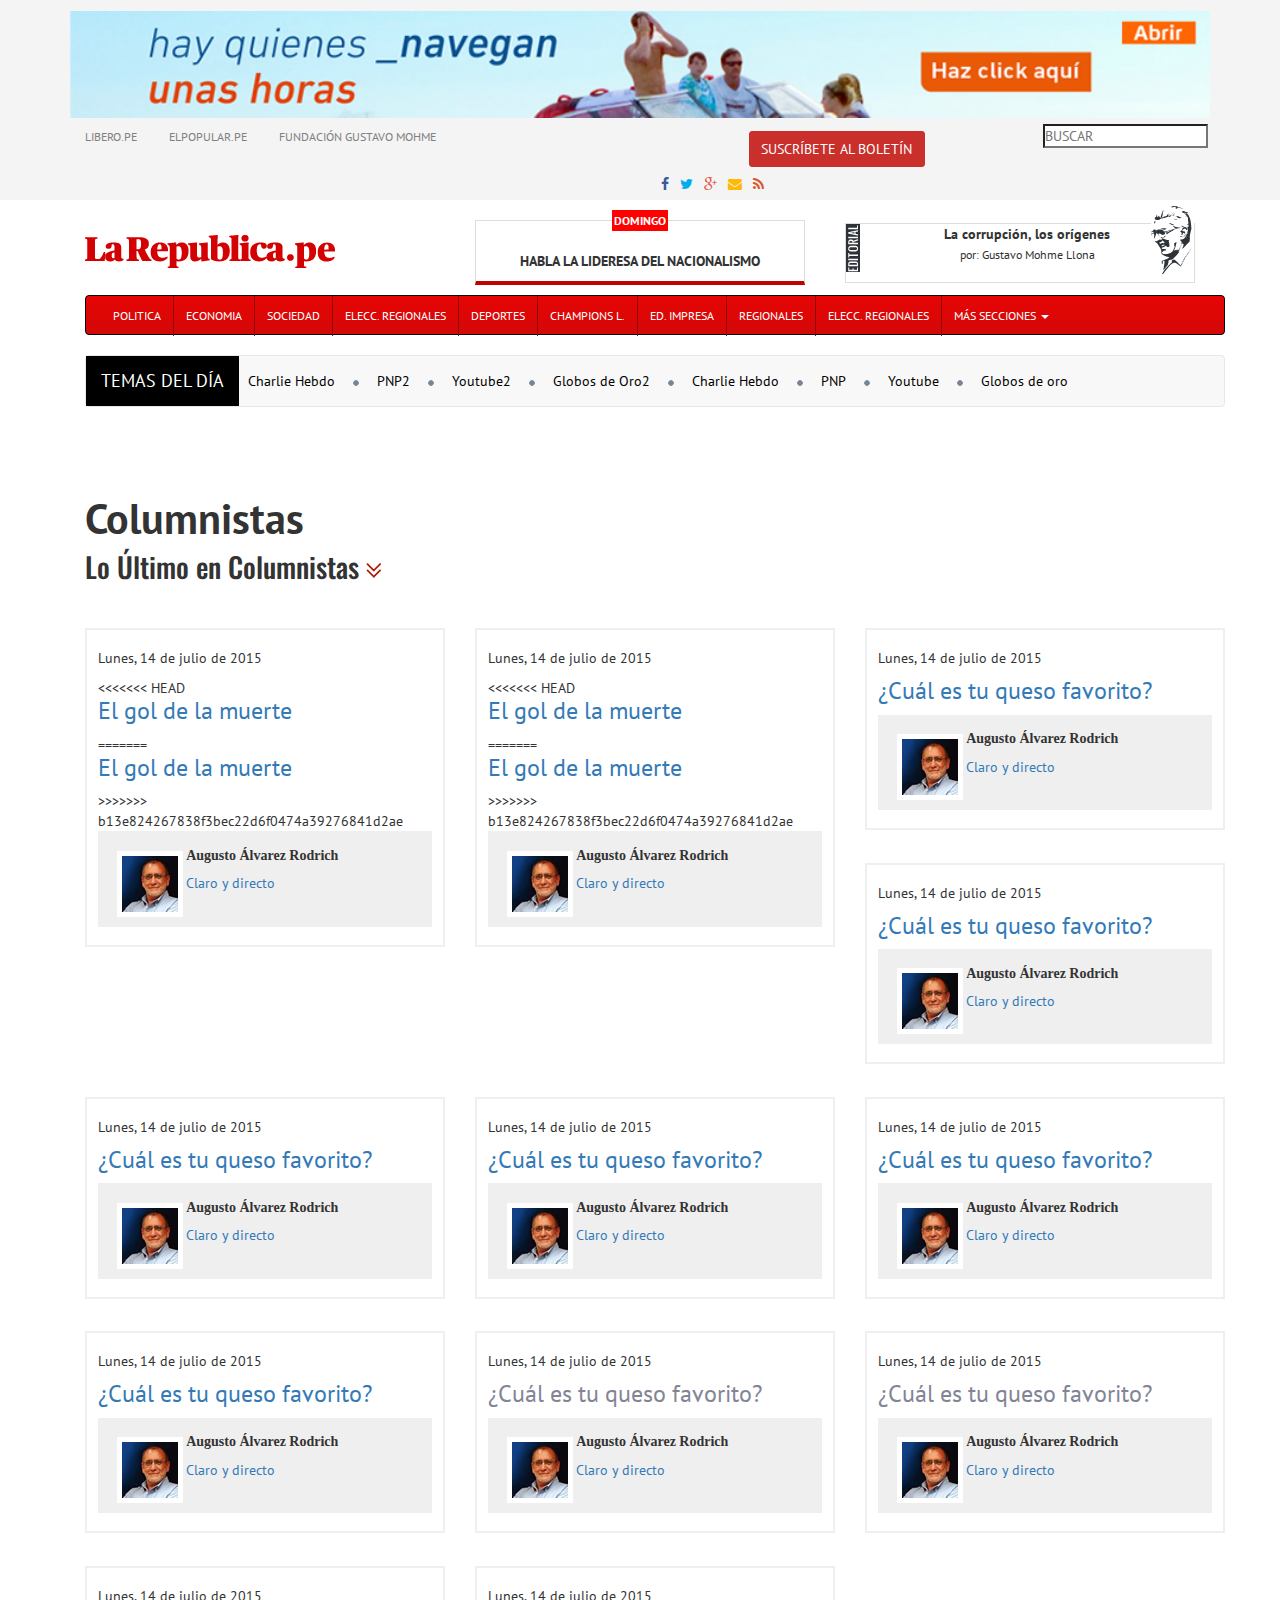
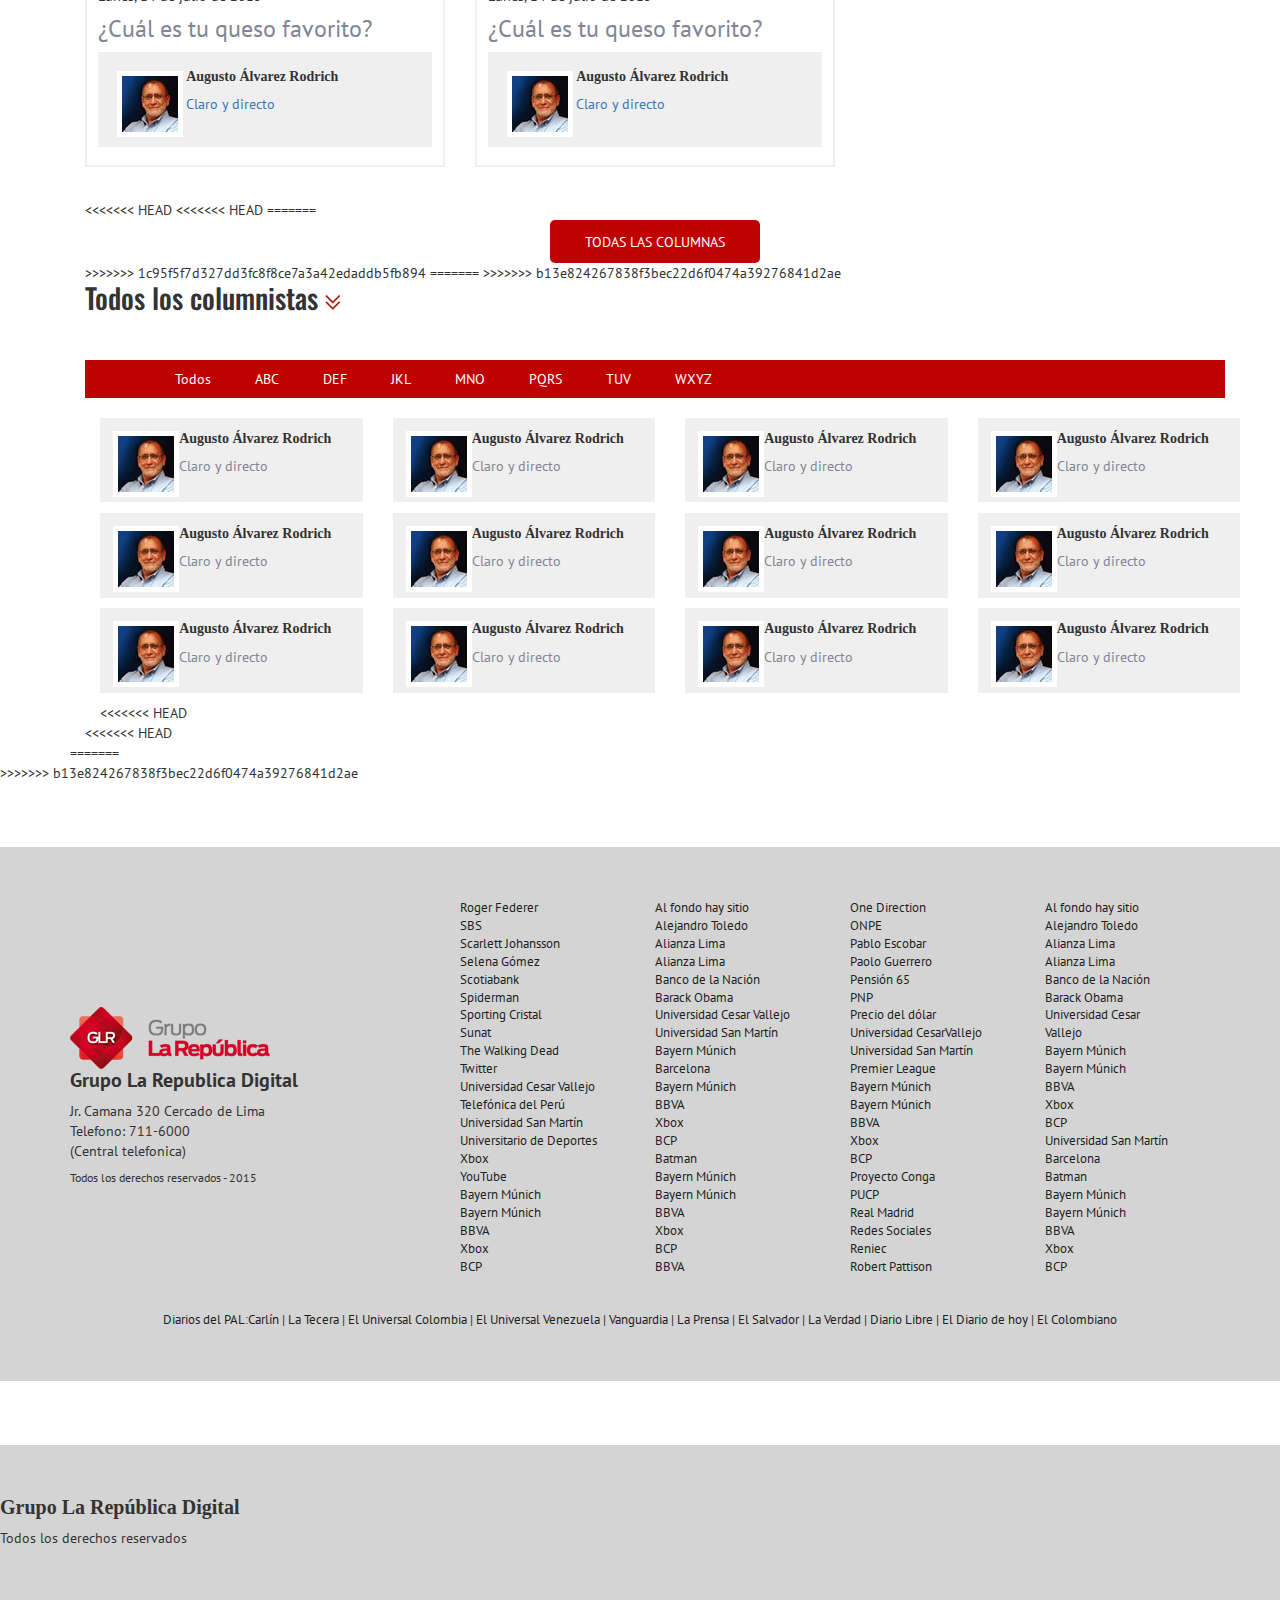
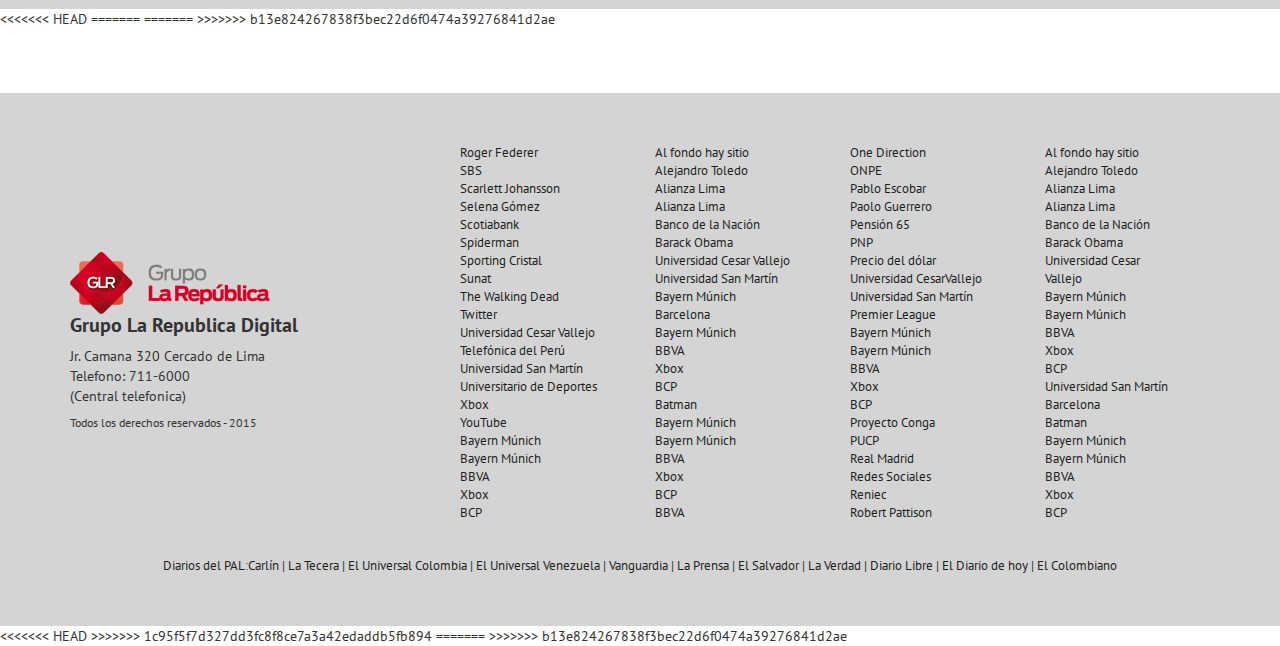
==== commit 39180c38: "Columnistas" ====
--- a/columnistas.html
+++ b/columnistas.html
@@ -185,7 +185,11 @@
 	        	<div class="col-xs-12 col-sm-6 col-md-4">
 	          		<div class="box-col-image">
 						<p>Lunes, 14 de julio de 2015</p>
+<<<<<<< HEAD
 						<h3 class="text-bold"><a class="a-none-decoration text-black">El gol de la muerte</h3></a>
+=======
+						<h3 class="text-bold"><a class="a-none-decoration text-black">El gol de la muerte</a></h3>
+>>>>>>> b13e824267838f3bec22d6f0474a39276841d2ae
 					<div class="div-gray-rodrich">
 						<img class="img-rodrich" src="image/img_author_columnista.jpg" alt="columnista">
 						<h4>Augusto Álvarez Rodrich</h4>
@@ -196,7 +200,11 @@
 	        <div class="col-xs-12 col-sm-6 col-md-4">
 	          		<div class="box-col-image">
 						<p>Lunes, 14 de julio de 2015</p>
+<<<<<<< HEAD
 						<h3 class="text-bold"><a class="a-none-decoration text-black">El gol de la muerte</h3></a>
+=======
+						<h3 class="text-bold"><a class="a-none-decoration text-black">El gol de la muerte</a></h3>
+>>>>>>> b13e824267838f3bec22d6f0474a39276841d2ae
 					<div class="div-gray-rodrich">
 						<img class="img-rodrich" src="image/img_author_columnista.jpg" alt="columnista">
 						<h4>Augusto Álvarez Rodrich</h4>
@@ -315,6 +323,7 @@
 				</div>
 		     </div><!--falta dar sombritas-->
 	   </div> <!--cierre de container de columnistas-->
+<<<<<<< HEAD
 <<<<<<< HEAD
 	        	
 	      
@@ -328,6 +337,9 @@
 		</div>
 <!--Columnistas en orden alfabético======-->
 >>>>>>> 1c95f5f7d327dd3fc8f8ce7a3a42edaddb5fb894
+=======
+<!--Columnistas en orden alfabético======-->
+>>>>>>> b13e824267838f3bec22d6f0474a39276841d2ae
 		<section>
 			<div class="box-col-alfabe">
 				<h3 class="ultimo-col">Todos los columnistas <img class="arrow" src="image/double-arrow-bottom.png" alt="arrow"> </h3>
@@ -433,11 +445,15 @@
 					</div>
 				</div>
 			</div>
+<<<<<<< HEAD
 		</div><!--cierre de container-->		
 		</section>
 <<<<<<< HEAD
         </div>
         </section>
+=======
+		</div><!--cierre de container-->
+>>>>>>> b13e824267838f3bec22d6f0474a39276841d2ae
           </section>
     </div>
        <!--Enlaces externos y datos de contacto-->
@@ -567,7 +583,10 @@
 					<p>Todos los derechos reservados</p>
 				</div>
 		</footer>
+<<<<<<< HEAD
 =======
+=======
+>>>>>>> b13e824267838f3bec22d6f0474a39276841d2ae
 	<!--Enlaces externos y datos de contacto-->
         <footer>
     <div class="container">
@@ -689,7 +708,13 @@
         </div>
     </div>
 </footer>
+<<<<<<< HEAD
 >>>>>>> 1c95f5f7d327dd3fc8f8ce7a3a42edaddb5fb894
+=======
+       </section>
+          </section>
+    </div>
+>>>>>>> b13e824267838f3bec22d6f0474a39276841d2ae
 		<script src="js/jquery.js"></script>
 		<script src="js/bootstrap.min.js"></script>
 	</body>
